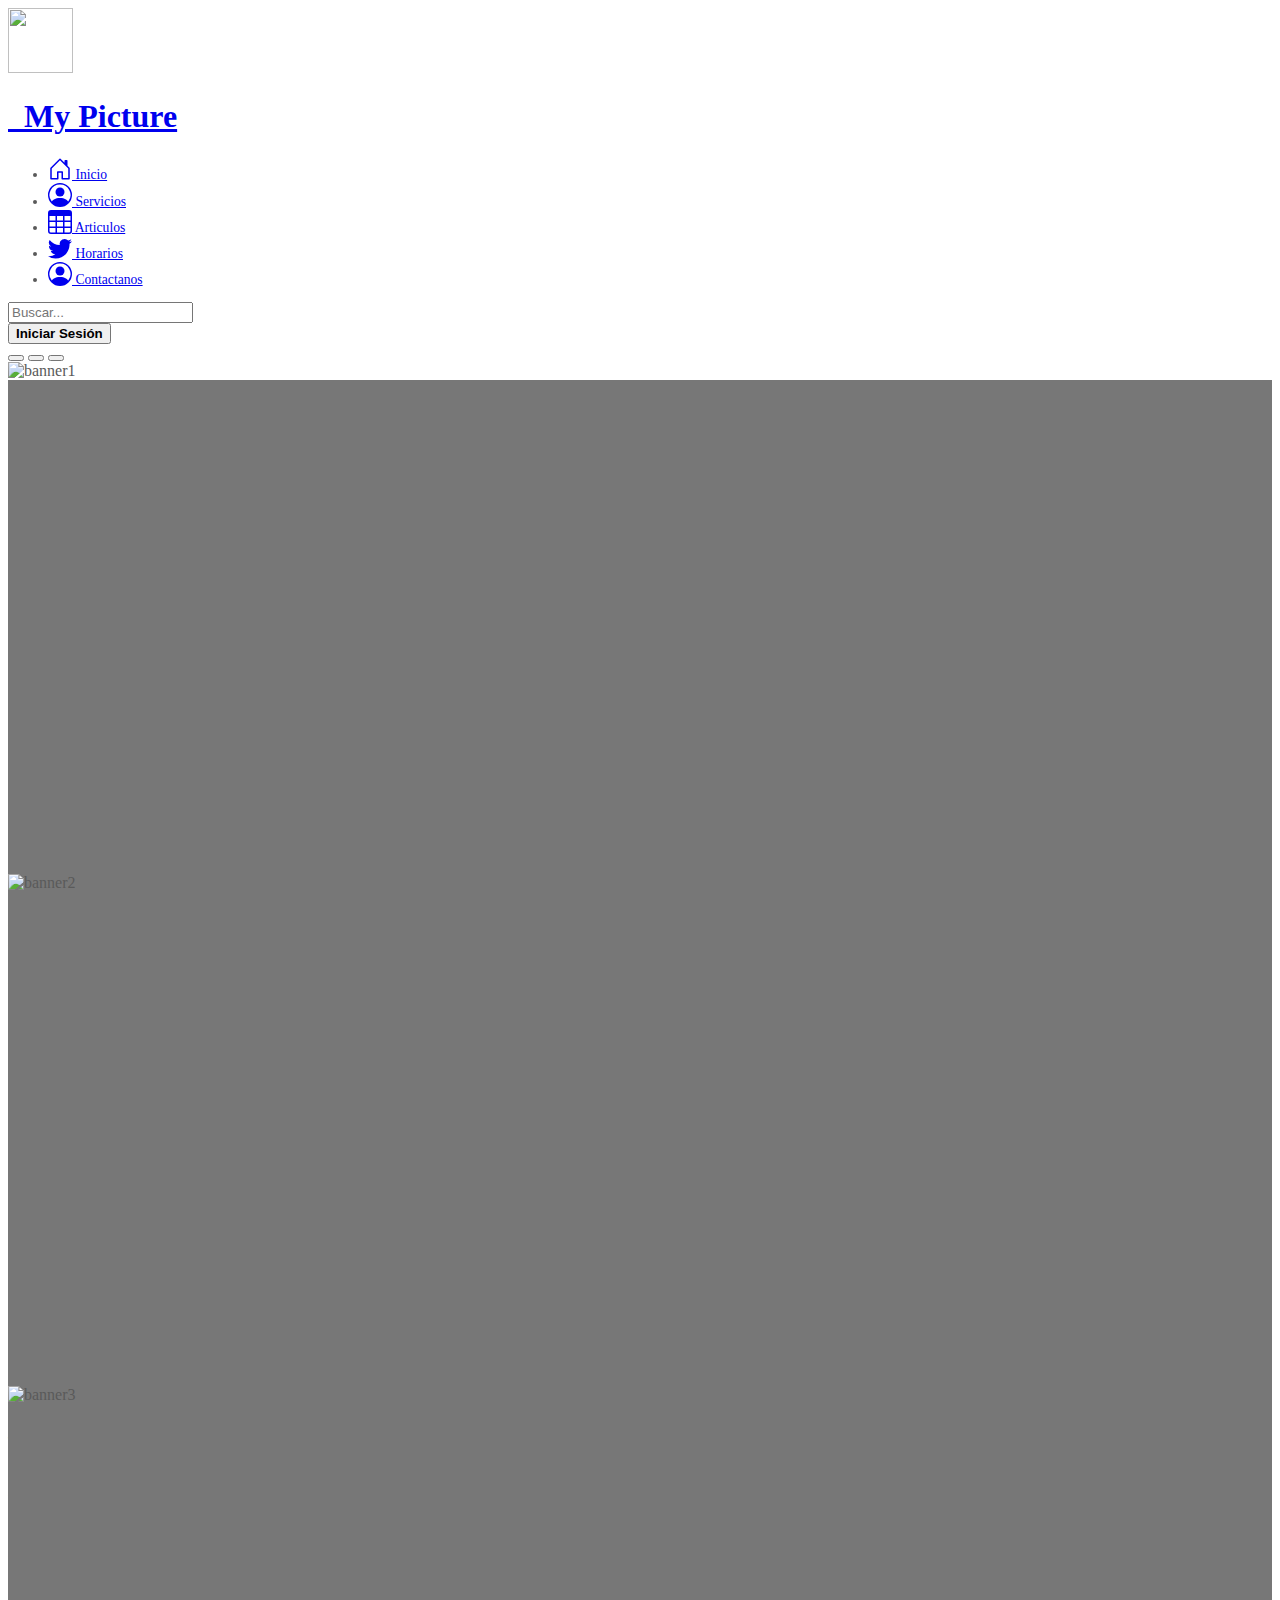
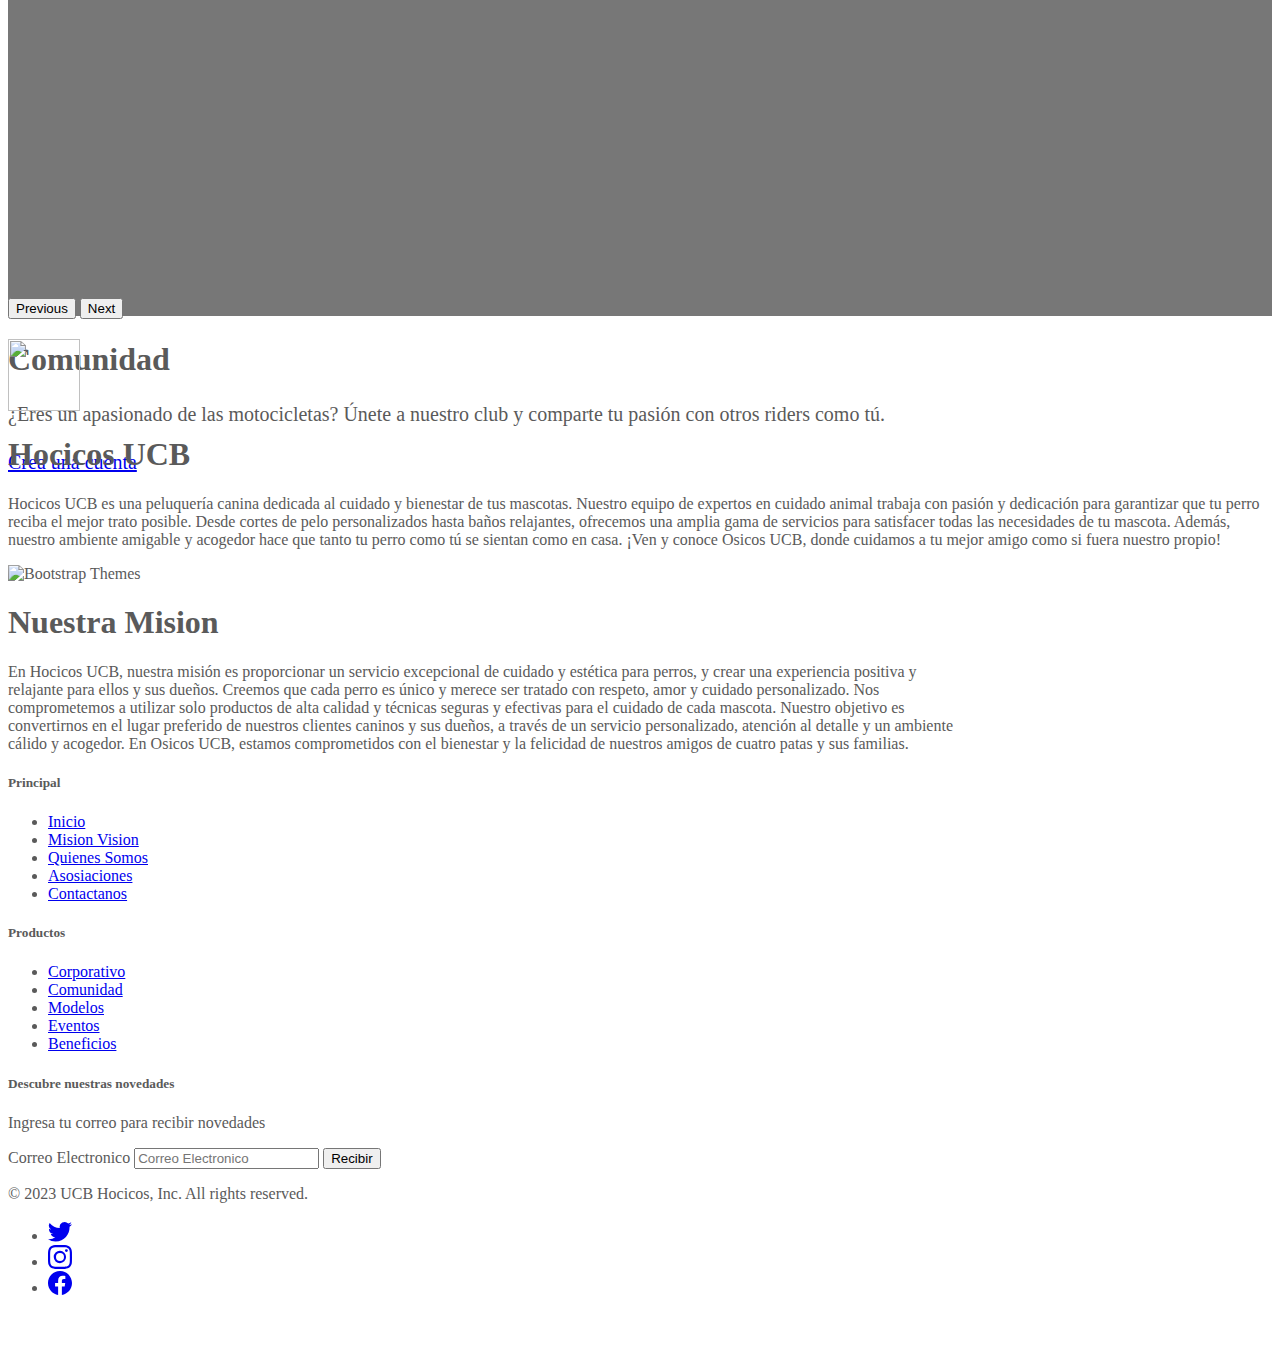
==== Index.html @ c9a740de "Plantilla" ====
<!doctype html>
<html lang="en">
  <head>
    <meta charset="utf-8">
    <meta name="viewport" content="width=device-width, initial-scale=1">
    <meta name="description" content="">
    <meta name="author" content="Mark Otto, Jacob Thornton, and Bootstrap contributors">
    <meta name="generator" content="Hugo 0.108.0">
    <title>Curso PHP </title>


    

    

    <link href="https://cdn.jsdelivr.net/npm/bootstrap@5.3.0-alpha2/dist/css/bootstrap.min.css" rel="stylesheet" integrity="sha384-aFq/bzH65dt+w6FI2ooMVUpc+21e0SRygnTpmBvdBgSdnuTN7QbdgL+OapgHtvPp" crossorigin="anonymous">

    <style>
      .bd-placeholder-img {
        font-size: 1.125rem;
        text-anchor: middle;
        -webkit-user-select: none;
        -moz-user-select: none;
        user-select: none;
      }

      @media (min-width: 768px) {
        .bd-placeholder-img-lg {
          font-size: 3.5rem;
        }
      }

      .b-example-divider {
        height: 3rem;
        background-color: rgba(0, 0, 0, .1);
        border: solid rgba(0, 0, 0, .15);
        border-width: 1px 0;
        box-shadow: inset 0 .5em 1.5em rgba(0, 0, 0, .1), inset 0 .125em .5em rgba(0, 0, 0, .15);
      }

      .b-example-vr {
        flex-shrink: 0;
        width: 1.5rem;
        height: 100vh;
      }

      .bi {
        vertical-align: -.125em;
        fill: currentColor;
      }

      .nav-scroller {
        position: relative;
        z-index: 2;
        height: 2.75rem;
        overflow-y: hidden;
      }

      .nav-scroller .nav {
        display: flex;
        flex-wrap: nowrap;
        padding-bottom: 1rem;
        margin-top: -1px;
        overflow-x: auto;
        text-align: center;
        white-space: nowrap;
        -webkit-overflow-scrolling: touch;
      }

      
    </style>

    
    <!-- Custom styles for this template -->
    <link href="css/features.css" rel="stylesheet">
    <link href="css/product.css" rel="stylesheet">
    <link href="css/cover.css" rel="stylesheet">
    <link href="css/headers.css" rel="stylesheet">
    <link href="css/carousel.css" rel="stylesheet">
  </head>
  
    
<svg xmlns="http://www.w3.org/2000/svg" style="display: none;">
  <symbol id="bootstrap" viewBox="0 0 118 94">
    <title>Bootstrap</title>
    <path fill-rule="evenodd" clip-rule="evenodd" d="M24.509 0c-6.733 0-11.715 5.893-11.492 12.284.214 6.14-.064 14.092-2.066 20.577C8.943 39.365 5.547 43.485 0 44.014v5.972c5.547.529 8.943 4.649 10.951 11.153 2.002 6.485 2.28 14.437 2.066 20.577C12.794 88.106 17.776 94 24.51 94H93.5c6.733 0 11.714-5.893 11.491-12.284-.214-6.14.064-14.092 2.066-20.577 2.009-6.504 5.396-10.624 10.943-11.153v-5.972c-5.547-.529-8.934-4.649-10.943-11.153-2.002-6.484-2.28-14.437-2.066-20.577C105.214 5.894 100.233 0 93.5 0H24.508zM80 57.863C80 66.663 73.436 72 62.543 72H44a2 2 0 01-2-2V24a2 2 0 012-2h18.437c9.083 0 15.044 4.92 15.044 12.474 0 5.302-4.01 10.049-9.119 10.88v.277C75.317 46.394 80 51.21 80 57.863zM60.521 28.34H49.948v14.934h8.905c6.884 0 10.68-2.772 10.68-7.727 0-4.643-3.264-7.207-9.012-7.207zM49.948 49.2v16.458H60.91c7.167 0 10.964-2.876 10.964-8.281 0-5.406-3.903-8.178-11.425-8.178H49.948z"></path>
  </symbol>
  <symbol id="home" viewBox="0 0 16 16">
    <path d="M8.354 1.146a.5.5 0 0 0-.708 0l-6 6A.5.5 0 0 0 1.5 7.5v7a.5.5 0 0 0 .5.5h4.5a.5.5 0 0 0 .5-.5v-4h2v4a.5.5 0 0 0 .5.5H14a.5.5 0 0 0 .5-.5v-7a.5.5 0 0 0-.146-.354L13 5.793V2.5a.5.5 0 0 0-.5-.5h-1a.5.5 0 0 0-.5.5v1.293L8.354 1.146zM2.5 14V7.707l5.5-5.5 5.5 5.5V14H10v-4a.5.5 0 0 0-.5-.5h-3a.5.5 0 0 0-.5.5v4H2.5z"/>
  </symbol>
  <symbol id="speedometer2" viewBox="0 0 16 16">
    <path d="M8 4a.5.5 0 0 1 .5.5V6a.5.5 0 0 1-1 0V4.5A.5.5 0 0 1 8 4zM3.732 5.732a.5.5 0 0 1 .707 0l.915.914a.5.5 0 1 1-.708.708l-.914-.915a.5.5 0 0 1 0-.707zM2 10a.5.5 0 0 1 .5-.5h1.586a.5.5 0 0 1 0 1H2.5A.5.5 0 0 1 2 10zm9.5 0a.5.5 0 0 1 .5-.5h1.5a.5.5 0 0 1 0 1H12a.5.5 0 0 1-.5-.5zm.754-4.246a.389.389 0 0 0-.527-.02L7.547 9.31a.91.91 0 1 0 1.302 1.258l3.434-4.297a.389.389 0 0 0-.029-.518z"/>
    <path fill-rule="evenodd" d="M0 10a8 8 0 1 1 15.547 2.661c-.442 1.253-1.845 1.602-2.932 1.25C11.309 13.488 9.475 13 8 13c-1.474 0-3.31.488-4.615.911-1.087.352-2.49.003-2.932-1.25A7.988 7.988 0 0 1 0 10zm8-7a7 7 0 0 0-6.603 9.329c.203.575.923.876 1.68.63C4.397 12.533 6.358 12 8 12s3.604.532 4.923.96c.757.245 1.477-.056 1.68-.631A7 7 0 0 0 8 3z"/>
  </symbol>
  <symbol id="table" viewBox="0 0 16 16">
    <path d="M0 2a2 2 0 0 1 2-2h12a2 2 0 0 1 2 2v12a2 2 0 0 1-2 2H2a2 2 0 0 1-2-2V2zm15 2h-4v3h4V4zm0 4h-4v3h4V8zm0 4h-4v3h3a1 1 0 0 0 1-1v-2zm-5 3v-3H6v3h4zm-5 0v-3H1v2a1 1 0 0 0 1 1h3zm-4-4h4V8H1v3zm0-4h4V4H1v3zm5-3v3h4V4H6zm4 4H6v3h4V8z"/>
  </symbol>
  <symbol id="people-circle" viewBox="0 0 16 16">
    <path d="M11 6a3 3 0 1 1-6 0 3 3 0 0 1 6 0z"/>
    <path fill-rule="evenodd" d="M0 8a8 8 0 1 1 16 0A8 8 0 0 1 0 8zm8-7a7 7 0 0 0-5.468 11.37C3.242 11.226 4.805 10 8 10s4.757 1.225 5.468 2.37A7 7 0 0 0 8 1z"/>
  </symbol>
  <symbol id="grid" viewBox="0 0 16 16">
    <path d="M1 2.5A1.5 1.5 0 0 1 2.5 1h3A1.5 1.5 0 0 1 7 2.5v3A1.5 1.5 0 0 1 5.5 7h-3A1.5 1.5 0 0 1 1 5.5v-3zM2.5 2a.5.5 0 0 0-.5.5v3a.5.5 0 0 0 .5.5h3a.5.5 0 0 0 .5-.5v-3a.5.5 0 0 0-.5-.5h-3zm6.5.5A1.5 1.5 0 0 1 10.5 1h3A1.5 1.5 0 0 1 15 2.5v3A1.5 1.5 0 0 1 13.5 7h-3A1.5 1.5 0 0 1 9 5.5v-3zm1.5-.5a.5.5 0 0 0-.5.5v3a.5.5 0 0 0 .5.5h3a.5.5 0 0 0 .5-.5v-3a.5.5 0 0 0-.5-.5h-3zM1 10.5A1.5 1.5 0 0 1 2.5 9h3A1.5 1.5 0 0 1 7 10.5v3A1.5 1.5 0 0 1 5.5 15h-3A1.5 1.5 0 0 1 1 13.5v-3zm1.5-.5a.5.5 0 0 0-.5.5v3a.5.5 0 0 0 .5.5h3a.5.5 0 0 0 .5-.5v-3a.5.5 0 0 0-.5-.5h-3zm6.5.5A1.5 1.5 0 0 1 10.5 9h3a1.5 1.5 0 0 1 1.5 1.5v3a1.5 1.5 0 0 1-1.5 1.5h-3A1.5 1.5 0 0 1 9 13.5v-3zm1.5-.5a.5.5 0 0 0-.5.5v3a.5.5 0 0 0 .5.5h3a.5.5 0 0 0 .5-.5v-3a.5.5 0 0 0-.5-.5h-3z"/>
  </symbol>
  <symbol id="facebook" viewBox="0 0 16 16">
    <path d="M16 8.049c0-4.446-3.582-8.05-8-8.05C3.58 0-.002 3.603-.002 8.05c0 4.017 2.926 7.347 6.75 7.951v-5.625h-2.03V8.05H6.75V6.275c0-2.017 1.195-3.131 3.022-3.131.876 0 1.791.157 1.791.157v1.98h-1.009c-.993 0-1.303.621-1.303 1.258v1.51h2.218l-.354 2.326H9.25V16c3.824-.604 6.75-3.934 6.75-7.951z"/>
  </symbol>
  <symbol id="instagram" viewBox="0 0 16 16">
      <path d="M8 0C5.829 0 5.556.01 4.703.048 3.85.088 3.269.222 2.76.42a3.917 3.917 0 0 0-1.417.923A3.927 3.927 0 0 0 .42 2.76C.222 3.268.087 3.85.048 4.7.01 5.555 0 5.827 0 8.001c0 2.172.01 2.444.048 3.297.04.852.174 1.433.372 1.942.205.526.478.972.923 1.417.444.445.89.719 1.416.923.51.198 1.09.333 1.942.372C5.555 15.99 5.827 16 8 16s2.444-.01 3.298-.048c.851-.04 1.434-.174 1.943-.372a3.916 3.916 0 0 0 1.416-.923c.445-.445.718-.891.923-1.417.197-.509.332-1.09.372-1.942C15.99 10.445 16 10.173 16 8s-.01-2.445-.048-3.299c-.04-.851-.175-1.433-.372-1.941a3.926 3.926 0 0 0-.923-1.417A3.911 3.911 0 0 0 13.24.42c-.51-.198-1.092-.333-1.943-.372C10.443.01 10.172 0 7.998 0h.003zm-.717 1.442h.718c2.136 0 2.389.007 3.232.046.78.035 1.204.166 1.486.275.373.145.64.319.92.599.28.28.453.546.598.92.11.281.24.705.275 1.485.039.843.047 1.096.047 3.231s-.008 2.389-.047 3.232c-.035.78-.166 1.203-.275 1.485a2.47 2.47 0 0 1-.599.919c-.28.28-.546.453-.92.598-.28.11-.704.24-1.485.276-.843.038-1.096.047-3.232.047s-2.39-.009-3.233-.047c-.78-.036-1.203-.166-1.485-.276a2.478 2.478 0 0 1-.92-.598 2.48 2.48 0 0 1-.6-.92c-.109-.281-.24-.705-.275-1.485-.038-.843-.046-1.096-.046-3.233 0-2.136.008-2.388.046-3.231.036-.78.166-1.204.276-1.486.145-.373.319-.64.599-.92.28-.28.546-.453.92-.598.282-.11.705-.24 1.485-.276.738-.034 1.024-.044 2.515-.045v.002zm4.988 1.328a.96.96 0 1 0 0 1.92.96.96 0 0 0 0-1.92zm-4.27 1.122a4.109 4.109 0 1 0 0 8.217 4.109 4.109 0 0 0 0-8.217zm0 1.441a2.667 2.667 0 1 1 0 5.334 2.667 2.667 0 0 1 0-5.334z"/>
  </symbol>
  
  <symbol id="twitter" viewBox="0 0 16 16">
    <path d="M5.026 15c6.038 0 9.341-5.003 9.341-9.334 0-.14 0-.282-.006-.422A6.685 6.685 0 0 0 16 3.542a6.658 6.658 0 0 1-1.889.518 3.301 3.301 0 0 0 1.447-1.817 6.533 6.533 0 0 1-2.087.793A3.286 3.286 0 0 0 7.875 6.03a9.325 9.325 0 0 1-6.767-3.429 3.289 3.289 0 0 0 1.018 4.382A3.323 3.323 0 0 1 .64 6.575v.045a3.288 3.288 0 0 0 2.632 3.218 3.203 3.203 0 0 1-.865.115 3.23 3.23 0 0 1-.614-.057 3.283 3.283 0 0 0 3.067 2.277A6.588 6.588 0 0 1 .78 13.58a6.32 6.32 0 0 1-.78-.045A9.344 9.344 0 0 0 5.026 15z"/>
  </symbol>
  <symbol id="bootstrap" viewBox="0 0 118 94">
    <title>Bootstrap</title>
    <path fill-rule="evenodd" clip-rule="evenodd" d="M24.509 0c-6.733 0-11.715 5.893-11.492 12.284.214 6.14-.064 14.092-2.066 20.577C8.943 39.365 5.547 43.485 0 44.014v5.972c5.547.529 8.943 4.649 10.951 11.153 2.002 6.485 2.28 14.437 2.066 20.577C12.794 88.106 17.776 94 24.51 94H93.5c6.733 0 11.714-5.893 11.491-12.284-.214-6.14.064-14.092 2.066-20.577 2.009-6.504 5.396-10.624 10.943-11.153v-5.972c-5.547-.529-8.934-4.649-10.943-11.153-2.002-6.484-2.28-14.437-2.066-20.577C105.214 5.894 100.233 0 93.5 0H24.508zM80 57.863C80 66.663 73.436 72 62.543 72H44a2 2 0 01-2-2V24a2 2 0 012-2h18.437c9.083 0 15.044 4.92 15.044 12.474 0 5.302-4.01 10.049-9.119 10.88v.277C75.317 46.394 80 51.21 80 57.863zM60.521 28.34H49.948v14.934h8.905c6.884 0 10.68-2.772 10.68-7.727 0-4.643-3.264-7.207-9.012-7.207zM49.948 49.2v16.458H60.91c7.167 0 10.964-2.876 10.964-8.281 0-5.406-3.903-8.178-11.425-8.178H49.948z"></path>
  </symbol>
  <symbol id="home" viewBox="0 0 16 16">
    <path d="M8.354 1.146a.5.5 0 0 0-.708 0l-6 6A.5.5 0 0 0 1.5 7.5v7a.5.5 0 0 0 .5.5h4.5a.5.5 0 0 0 .5-.5v-4h2v4a.5.5 0 0 0 .5.5H14a.5.5 0 0 0 .5-.5v-7a.5.5 0 0 0-.146-.354L13 5.793V2.5a.5.5 0 0 0-.5-.5h-1a.5.5 0 0 0-.5.5v1.293L8.354 1.146zM2.5 14V7.707l5.5-5.5 5.5 5.5V14H10v-4a.5.5 0 0 0-.5-.5h-3a.5.5 0 0 0-.5.5v4H2.5z"/>
  </symbol>
  <symbol id="speedometer2" viewBox="0 0 16 16">
    <path d="M8 4a.5.5 0 0 1 .5.5V6a.5.5 0 0 1-1 0V4.5A.5.5 0 0 1 8 4zM3.732 5.732a.5.5 0 0 1 .707 0l.915.914a.5.5 0 1 1-.708.708l-.914-.915a.5.5 0 0 1 0-.707zM2 10a.5.5 0 0 1 .5-.5h1.586a.5.5 0 0 1 0 1H2.5A.5.5 0 0 1 2 10zm9.5 0a.5.5 0 0 1 .5-.5h1.5a.5.5 0 0 1 0 1H12a.5.5 0 0 1-.5-.5zm.754-4.246a.389.389 0 0 0-.527-.02L7.547 9.31a.91.91 0 1 0 1.302 1.258l3.434-4.297a.389.389 0 0 0-.029-.518z"/>
    <path fill-rule="evenodd" d="M0 10a8 8 0 1 1 15.547 2.661c-.442 1.253-1.845 1.602-2.932 1.25C11.309 13.488 9.475 13 8 13c-1.474 0-3.31.488-4.615.911-1.087.352-2.49.003-2.932-1.25A7.988 7.988 0 0 1 0 10zm8-7a7 7 0 0 0-6.603 9.329c.203.575.923.876 1.68.63C4.397 12.533 6.358 12 8 12s3.604.532 4.923.96c.757.245 1.477-.056 1.68-.631A7 7 0 0 0 8 3z"/>
  </symbol>
  <symbol id="table" viewBox="0 0 16 16">
    <path d="M0 2a2 2 0 0 1 2-2h12a2 2 0 0 1 2 2v12a2 2 0 0 1-2 2H2a2 2 0 0 1-2-2V2zm15 2h-4v3h4V4zm0 4h-4v3h4V8zm0 4h-4v3h3a1 1 0 0 0 1-1v-2zm-5 3v-3H6v3h4zm-5 0v-3H1v2a1 1 0 0 0 1 1h3zm-4-4h4V8H1v3zm0-4h4V4H1v3zm5-3v3h4V4H6zm4 4H6v3h4V8z"/>
  </symbol>
  <symbol id="people-circle" viewBox="0 0 16 16">
    <path d="M11 6a3 3 0 1 1-6 0 3 3 0 0 1 6 0z"/>
    <path fill-rule="evenodd" d="M0 8a8 8 0 1 1 16 0A8 8 0 0 1 0 8zm8-7a7 7 0 0 0-5.468 11.37C3.242 11.226 4.805 10 8 10s4.757 1.225 5.468 2.37A7 7 0 0 0 8 1z"/>
  </symbol>
  <symbol id="grid" viewBox="0 0 16 16">
    <path d="M1 2.5A1.5 1.5 0 0 1 2.5 1h3A1.5 1.5 0 0 1 7 2.5v3A1.5 1.5 0 0 1 5.5 7h-3A1.5 1.5 0 0 1 1 5.5v-3zM2.5 2a.5.5 0 0 0-.5.5v3a.5.5 0 0 0 .5.5h3a.5.5 0 0 0 .5-.5v-3a.5.5 0 0 0-.5-.5h-3zm6.5.5A1.5 1.5 0 0 1 10.5 1h3A1.5 1.5 0 0 1 15 2.5v3A1.5 1.5 0 0 1 13.5 7h-3A1.5 1.5 0 0 1 9 5.5v-3zm1.5-.5a.5.5 0 0 0-.5.5v3a.5.5 0 0 0 .5.5h3a.5.5 0 0 0 .5-.5v-3a.5.5 0 0 0-.5-.5h-3zM1 10.5A1.5 1.5 0 0 1 2.5 9h3A1.5 1.5 0 0 1 7 10.5v3A1.5 1.5 0 0 1 5.5 15h-3A1.5 1.5 0 0 1 1 13.5v-3zm1.5-.5a.5.5 0 0 0-.5.5v3a.5.5 0 0 0 .5.5h3a.5.5 0 0 0 .5-.5v-3a.5.5 0 0 0-.5-.5h-3zm6.5.5A1.5 1.5 0 0 1 10.5 9h3a1.5 1.5 0 0 1 1.5 1.5v3a1.5 1.5 0 0 1-1.5 1.5h-3A1.5 1.5 0 0 1 9 13.5v-3zm1.5-.5a.5.5 0 0 0-.5.5v3a.5.5 0 0 0 .5.5h3a.5.5 0 0 0 .5-.5v-3a.5.5 0 0 0-.5-.5h-3z"/>
  </symbol>
  <symbol id="collection" viewBox="0 0 16 16">
    <path d="M2.5 3.5a.5.5 0 0 1 0-1h11a.5.5 0 0 1 0 1h-11zm2-2a.5.5 0 0 1 0-1h7a.5.5 0 0 1 0 1h-7zM0 13a1.5 1.5 0 0 0 1.5 1.5h13A1.5 1.5 0 0 0 16 13V6a1.5 1.5 0 0 0-1.5-1.5h-13A1.5 1.5 0 0 0 0 6v7zm1.5.5A.5.5 0 0 1 1 13V6a.5.5 0 0 1 .5-.5h13a.5.5 0 0 1 .5.5v7a.5.5 0 0 1-.5.5h-13z"/>
  </symbol>
  <symbol id="calendar3" viewBox="0 0 16 16">
    <path d="M14 0H2a2 2 0 0 0-2 2v12a2 2 0 0 0 2 2h12a2 2 0 0 0 2-2V2a2 2 0 0 0-2-2zM1 3.857C1 3.384 1.448 3 2 3h12c.552 0 1 .384 1 .857v10.286c0 .473-.448.857-1 .857H2c-.552 0-1-.384-1-.857V3.857z"/>
    <path d="M6.5 7a1 1 0 1 0 0-2 1 1 0 0 0 0 2zm3 0a1 1 0 1 0 0-2 1 1 0 0 0 0 2zm3 0a1 1 0 1 0 0-2 1 1 0 0 0 0 2zm-9 3a1 1 0 1 0 0-2 1 1 0 0 0 0 2zm3 0a1 1 0 1 0 0-2 1 1 0 0 0 0 2zm3 0a1 1 0 1 0 0-2 1 1 0 0 0 0 2zm3 0a1 1 0 1 0 0-2 1 1 0 0 0 0 2zm-9 3a1 1 0 1 0 0-2 1 1 0 0 0 0 2zm3 0a1 1 0 1 0 0-2 1 1 0 0 0 0 2zm3 0a1 1 0 1 0 0-2 1 1 0 0 0 0 2z"/>
  </symbol>
  <symbol id="chat-quote-fill" viewBox="0 0 16 16">
    <path d="M16 8c0 3.866-3.582 7-8 7a9.06 9.06 0 0 1-2.347-.306c-.584.296-1.925.864-4.181 1.234-.2.032-.352-.176-.273-.362.354-.836.674-1.95.77-2.966C.744 11.37 0 9.76 0 8c0-3.866 3.582-7 8-7s8 3.134 8 7zM7.194 6.766a1.688 1.688 0 0 0-.227-.272 1.467 1.467 0 0 0-.469-.324l-.008-.004A1.785 1.785 0 0 0 5.734 6C4.776 6 4 6.746 4 7.667c0 .92.776 1.666 1.734 1.666.343 0 .662-.095.931-.26-.137.389-.39.804-.81 1.22a.405.405 0 0 0 .011.59c.173.16.447.155.614-.01 1.334-1.329 1.37-2.758.941-3.706a2.461 2.461 0 0 0-.227-.4zM11 9.073c-.136.389-.39.804-.81 1.22a.405.405 0 0 0 .012.59c.172.16.446.155.613-.01 1.334-1.329 1.37-2.758.942-3.706a2.466 2.466 0 0 0-.228-.4 1.686 1.686 0 0 0-.227-.273 1.466 1.466 0 0 0-.469-.324l-.008-.004A1.785 1.785 0 0 0 10.07 6c-.957 0-1.734.746-1.734 1.667 0 .92.777 1.666 1.734 1.666.343 0 .662-.095.931-.26z"/>
  </symbol>
  <symbol id="cpu-fill" viewBox="0 0 16 16">
    <path d="M6.5 6a.5.5 0 0 0-.5.5v3a.5.5 0 0 0 .5.5h3a.5.5 0 0 0 .5-.5v-3a.5.5 0 0 0-.5-.5h-3z"/>
    <path d="M5.5.5a.5.5 0 0 0-1 0V2A2.5 2.5 0 0 0 2 4.5H.5a.5.5 0 0 0 0 1H2v1H.5a.5.5 0 0 0 0 1H2v1H.5a.5.5 0 0 0 0 1H2v1H.5a.5.5 0 0 0 0 1H2A2.5 2.5 0 0 0 4.5 14v1.5a.5.5 0 0 0 1 0V14h1v1.5a.5.5 0 0 0 1 0V14h1v1.5a.5.5 0 0 0 1 0V14h1v1.5a.5.5 0 0 0 1 0V14a2.5 2.5 0 0 0 2.5-2.5h1.5a.5.5 0 0 0 0-1H14v-1h1.5a.5.5 0 0 0 0-1H14v-1h1.5a.5.5 0 0 0 0-1H14v-1h1.5a.5.5 0 0 0 0-1H14A2.5 2.5 0 0 0 11.5 2V.5a.5.5 0 0 0-1 0V2h-1V.5a.5.5 0 0 0-1 0V2h-1V.5a.5.5 0 0 0-1 0V2h-1V.5zm1 4.5h3A1.5 1.5 0 0 1 11 6.5v3A1.5 1.5 0 0 1 9.5 11h-3A1.5 1.5 0 0 1 5 9.5v-3A1.5 1.5 0 0 1 6.5 5z"/>
  </symbol>
  <symbol id="gear-fill" viewBox="0 0 16 16">
    <path d="M9.405 1.05c-.413-1.4-2.397-1.4-2.81 0l-.1.34a1.464 1.464 0 0 1-2.105.872l-.31-.17c-1.283-.698-2.686.705-1.987 1.987l.169.311c.446.82.023 1.841-.872 2.105l-.34.1c-1.4.413-1.4 2.397 0 2.81l.34.1a1.464 1.464 0 0 1 .872 2.105l-.17.31c-.698 1.283.705 2.686 1.987 1.987l.311-.169a1.464 1.464 0 0 1 2.105.872l.1.34c.413 1.4 2.397 1.4 2.81 0l.1-.34a1.464 1.464 0 0 1 2.105-.872l.31.17c1.283.698 2.686-.705 1.987-1.987l-.169-.311a1.464 1.464 0 0 1 .872-2.105l.34-.1c1.4-.413 1.4-2.397 0-2.81l-.34-.1a1.464 1.464 0 0 1-.872-2.105l.17-.31c.698-1.283-.705-2.686-1.987-1.987l-.311.169a1.464 1.464 0 0 1-2.105-.872l-.1-.34zM8 10.93a2.929 2.929 0 1 1 0-5.86 2.929 2.929 0 0 1 0 5.858z"/>
  </symbol>
  <symbol id="speedometer" viewBox="0 0 16 16">
    <path d="M8 2a.5.5 0 0 1 .5.5V4a.5.5 0 0 1-1 0V2.5A.5.5 0 0 1 8 2zM3.732 3.732a.5.5 0 0 1 .707 0l.915.914a.5.5 0 1 1-.708.708l-.914-.915a.5.5 0 0 1 0-.707zM2 8a.5.5 0 0 1 .5-.5h1.586a.5.5 0 0 1 0 1H2.5A.5.5 0 0 1 2 8zm9.5 0a.5.5 0 0 1 .5-.5h1.5a.5.5 0 0 1 0 1H12a.5.5 0 0 1-.5-.5zm.754-4.246a.389.389 0 0 0-.527-.02L7.547 7.31A.91.91 0 1 0 8.85 8.569l3.434-4.297a.389.389 0 0 0-.029-.518z"/>
    <path fill-rule="evenodd" d="M6.664 15.889A8 8 0 1 1 9.336.11a8 8 0 0 1-2.672 15.78zm-4.665-4.283A11.945 11.945 0 0 1 8 10c2.186 0 4.236.585 6.001 1.606a7 7 0 1 0-12.002 0z"/>
  </symbol>
  <symbol id="toggles2" viewBox="0 0 16 16">
    <path d="M9.465 10H12a2 2 0 1 1 0 4H9.465c.34-.588.535-1.271.535-2 0-.729-.195-1.412-.535-2z"/>
    <path d="M6 15a3 3 0 1 0 0-6 3 3 0 0 0 0 6zm0 1a4 4 0 1 1 0-8 4 4 0 0 1 0 8zm.535-10a3.975 3.975 0 0 1-.409-1H4a1 1 0 0 1 0-2h2.126c.091-.355.23-.69.41-1H4a2 2 0 1 0 0 4h2.535z"/>
    <path d="M14 4a4 4 0 1 1-8 0 4 4 0 0 1 8 0z"/>
  </symbol>
  <symbol id="tools" viewBox="0 0 16 16">
    <path d="M1 0L0 1l2.2 3.081a1 1 0 0 0 .815.419h.07a1 1 0 0 1 .708.293l2.675 2.675-2.617 2.654A3.003 3.003 0 0 0 0 13a3 3 0 1 0 5.878-.851l2.654-2.617.968.968-.305.914a1 1 0 0 0 .242 1.023l3.356 3.356a1 1 0 0 0 1.414 0l1.586-1.586a1 1 0 0 0 0-1.414l-3.356-3.356a1 1 0 0 0-1.023-.242L10.5 9.5l-.96-.96 2.68-2.643A3.005 3.005 0 0 0 16 3c0-.269-.035-.53-.102-.777l-2.14 2.141L12 4l-.364-1.757L13.777.102a3 3 0 0 0-3.675 3.68L7.462 6.46 4.793 3.793a1 1 0 0 1-.293-.707v-.071a1 1 0 0 0-.419-.814L1 0zm9.646 10.646a.5.5 0 0 1 .708 0l3 3a.5.5 0 0 1-.708.708l-3-3a.5.5 0 0 1 0-.708zM3 11l.471.242.529.026.287.445.445.287.026.529L5 13l-.242.471-.026.529-.445.287-.287.445-.529.026L3 15l-.471-.242L2 14.732l-.287-.445L1.268 14l-.026-.529L1 13l.242-.471.026-.529.445-.287.287-.445.529-.026L3 11z"/>
  </symbol>
  <symbol id="chevron-right" viewBox="0 0 16 16">
    <path fill-rule="evenodd" d="M4.646 1.646a.5.5 0 0 1 .708 0l6 6a.5.5 0 0 1 0 .708l-6 6a.5.5 0 0 1-.708-.708L10.293 8 4.646 2.354a.5.5 0 0 1 0-.708z"/>
  </symbol>
  <symbol id="geo-fill" viewBox="0 0 16 16">
    <path fill-rule="evenodd" d="M4 4a4 4 0 1 1 4.5 3.969V13.5a.5.5 0 0 1-1 0V7.97A4 4 0 0 1 4 3.999zm2.493 8.574a.5.5 0 0 1-.411.575c-.712.118-1.28.295-1.655.493a1.319 1.319 0 0 0-.37.265.301.301 0 0 0-.057.09V14l.002.008a.147.147 0 0 0 .016.033.617.617 0 0 0 .145.15c.165.13.435.27.813.395.751.25 1.82.414 3.024.414s2.273-.163 3.024-.414c.378-.126.648-.265.813-.395a.619.619 0 0 0 .146-.15.148.148 0 0 0 .015-.033L12 14v-.004a.301.301 0 0 0-.057-.09 1.318 1.318 0 0 0-.37-.264c-.376-.198-.943-.375-1.655-.493a.5.5 0 1 1 .164-.986c.77.127 1.452.328 1.957.594C12.5 13 13 13.4 13 14c0 .426-.26.752-.544.977-.29.228-.68.413-1.116.558-.878.293-2.059.465-3.34.465-1.281 0-2.462-.172-3.34-.465-.436-.145-.826-.33-1.116-.558C3.26 14.752 3 14.426 3 14c0-.599.5-1 .961-1.243.505-.266 1.187-.467 1.957-.594a.5.5 0 0 1 .575.411z"/>
  </symbol>
</svg>
<main>







</main>
<script src="https://cdn.jsdelivr.net/npm/bootstrap@5.3.0-alpha2/dist/js/bootstrap.bundle.min.js" integrity="sha384-qKXV1j0HvMUeCBQ+QVp7JcfGl760yU08IQ+GpUo5hlbpg51QRiuqHAJz8+BrxE/N" crossorigin="anonymous"></script>
    
    
    
    <body>
     
      <header>
        <div class="px-3 py-2 text-bg-dark">
          <div class="container">
            <div class="d-flex flex-wrap align-items-center justify-content-center justify-content-lg-start">
              <a href="Index.html"   class="d-flex align-items-center my-2 my-lg-0 me-lg-auto text-white text-decoration-none">
                <img src="https://cdn-icons-png.flaticon.com/512/1162/1162615.png" width="65" height="65">
                  <h1>
                    &nbsp; My Picture
                  </h1>
                
              </a>
              
              <ul class="nav col-12 col-lg-auto my-2 justify-content-center my-md-0 text-small">
                <li>
                  <a href="Index.html" class="nav-link text-white">
                    <svg class="bi d-block mx-auto mb-1" width="24" height="24"><use xlink:href="#home"/></svg>
                    Inicio
                  </a>
                </li>
                
                <li>
                  <a href="Servicios.html" class="nav-link text-white">
                    <svg class="bi d-block mx-auto mb-1" width="24" height="24"><use xlink:href="#people-circle"/></svg>
                    Servicios
                  </a>
                </li>
                <li>
                  <a href="Articulos.html" class="nav-link text-white">
                    <svg class="bi d-block mx-auto mb-1" width="24" height="24"><use xlink:href="#table"/></svg>
                    Articulos
                  </a>
                </li>
                <li>
                  <a href="Horarios.html" class="nav-link text-white">
                    <svg class="bi d-block mx-auto mb-1" width="24" height="24"><use xlink:href="#twitter"/></svg>
                    Horarios
                  </a>
                </li>
                
                <li>
                  <a href="Contactanos.html" class="nav-link text-white">
                    <svg class="bi d-block mx-auto mb-1" width="24" height="24"><use xlink:href="#people-circle"/></svg>
                    Contactanos
                  </a>
                </li>
              </ul>
            </div>
          </div>
        </div>
        <div class="px-3 py-2  bg-dark-subtle">
          <div class="container d-flex flex-wrap justify-content-center">
            <form class="col-12 col-lg-auto mb-2 mb-lg-0 me-lg-auto" role="search">
              <input type="search" class="form-control" placeholder="Buscar..." aria-label="Search">
            </form>
    
            <div class="text-end" >
              
              <a href="../Odonto UCB/Login.php">
                <button type="button" href="../UCB_RACERS/Login.php" class="btn btn-light text-dark me-2"><strong> Iniciar Sesión</strong></button>


              </a>

              
              
            </div>
          </div>
        </div>
      </header>

      
        <div id="myCarousel" class="carousel slide" data-bs-ride="carousel" style="padding-bottom: 20px; ">
          <div class="carousel-indicators">
            <button type="button" data-bs-target="#myCarousel" data-bs-slide-to="0" class="active" aria-current="true" aria-label="Slide 1"></button>
            <button type="button" data-bs-target="#myCarousel" data-bs-slide-to="1" aria-label="Slide 2"></button>
            <button type="button" data-bs-target="#myCarousel" data-bs-slide-to="2" aria-label="Slide 3"></button>
          </div>
          <div class="carousel-inner">
            <div class="carousel-item active">
              <img src="https://r4.wallpaperflare.com/wallpaper/711/258/540/aleman-animales-pastor-perro-wallpaper-b980e8ad217a8d0b665758df504116bd.jpg" class="d-block w-100" alt="banner1">
              <svg class="bd-placeholder-img" width="100%" height="100%" xmlns="http://www.w3.org/2000/svg" aria-hidden="true" preserveAspectRatio="xMidYMid slice" focusable="false"><rect width="100%" height="100%" fill="#777"/></svg>
              <div class="container">
                
                <div class="carousel-caption text-start text-light">
                  <h1>Libertad</h1>
                  <p>Únete al club de motocicletas y vive la libertad en dos ruedas.</p>
                  <p><a class="btn btn-lg btn-primary" href="../UCB_RACERS/CrearCuenta.php">Crea una cuenta</a></p>
                </div>
              </div>
            </div>
            <div class="carousel-item ">
              <img src="https://r4.wallpaperflare.com/wallpaper/501/1007/690/dog-golden-retrievers-nature-forest-wallpaper-c8b60ccadf1c47397ed0b94262490b80.jpg" class="d-block w-100" alt="banner2">
              <svg class="bd-placeholder-img" width="100%" height="100%" xmlns="http://www.w3.org/2000/svg" aria-hidden="true" preserveAspectRatio="xMidYMid slice" focusable="false"><rect width="100%" height="100%" fill="#777"/></svg>
              <div class="container">
                <div class="carousel-caption text-light">
                  <h1>Vive nuevas experiencias</h1>
                  <p>Únete a nuestro club de motocicletas y vive la pasión sobre dos ruedas</p>
                  <p><a class="btn btn-lg btn-primary" href="../UCB_RACERS/CrearCuenta.php">Aprende más</a></p>
                </div>
              </div>
            </div>
            <div class="carousel-item">
              <img src="https://r4.wallpaperflare.com/wallpaper/584/495/583/dogs-beagle-dog-pet-hd-wallpaper-d029ae83ab61fd9a3040671ed8041bed.jpg" class="d-block w-100" alt="banner3">
              <svg class="bd-placeholder-img" width="100%" height="100%" xmlns="http://www.w3.org/2000/svg" aria-hidden="true" preserveAspectRatio="xMidYMid slice" focusable="false"><rect width="100%" height="100%" fill="#777"/></svg>
              <div class="container">
                <div class="carousel-caption text-end text-light">
                  <h1>Comunidad</h1>
                  <p>¿Eres un apasionado de las motocicletas? Únete a nuestro club y comparte tu pasión con otros riders como tú.</p>
                  <p><a class="btn btn-lg btn-primary" href="../UCB_RACERS/CrearCuenta.php">Crea una cuenta</a></p>
                </div>
              </div>
            </div>
          </div>
          <button class="carousel-control-prev" type="button" data-bs-target="#myCarousel" data-bs-slide="prev">
            <span class="carousel-control-prev-icon" aria-hidden="true"></span>
            <span class="visually-hidden">Previous</span>
          </button>
          <button class="carousel-control-next" type="button" data-bs-target="#myCarousel" data-bs-slide="next">
            <span class="carousel-control-next-icon" aria-hidden="true"></span>
            <span class="visually-hidden">Next</span>
          </button>
          
        </div>

      

      

     
        <div class="px-4 py-5 my-5 text-center bg-info">
          <img class="d-block mx-auto mb-4" src="https://cdn-icons-png.flaticon.com/512/1162/1162615.png" alt="" width="72" height="72">
          <h1 class="display-5 fw-bold">Hocicos UCB</h1>
          <div class="col-lg-6 mx-auto">
            <p class="lead mb-4">Hocicos UCB es una peluquería canina dedicada al cuidado y bienestar de tus mascotas. Nuestro equipo de expertos en cuidado animal trabaja con pasión y dedicación para garantizar que tu perro reciba el mejor trato posible. Desde cortes de pelo personalizados hasta baños relajantes, ofrecemos una amplia gama de servicios para satisfacer todas las necesidades de tu mascota. Además, nuestro ambiente amigable y acogedor hace que tanto tu perro como tú se sientan como en casa. ¡Ven y conoce Osicos UCB, donde cuidamos a tu mejor amigo como si fuera nuestro propio!</p>
            <div class="d-grid gap-2 d-sm-flex justify-content-sm-center">
              
            </div>
          </div>
        </div>
  
        
  
        <div class="container col-xxl-8 px-4 py-5 bg-info">
          <div class="row flex-lg-row-reverse align-items-center g-5 py-5">
            <div class="col-10 col-sm-8 col-lg-6">
              <img src="https://jadogmadrid.com/wp-content/uploads/2018/05/peluquer%C3%ADa-mascotas-vista-cumbre-veterinarios1.jpg" class="d-block mx-lg-auto img-fluid" alt="Bootstrap Themes" width="700" height="500" loading="lazy">
            </div>
            <div class="col-lg-6">
              <h1 class="display-5 fw-bold lh-1 mb-3">Nuestra Mision</h1>
              <p class="lead">En Hocicos UCB, nuestra misión es proporcionar un servicio excepcional de cuidado y estética para perros, y crear una experiencia positiva y relajante para ellos y sus dueños. Creemos que cada perro es único y merece ser tratado con respeto, amor y cuidado personalizado. Nos comprometemos a utilizar solo productos de alta calidad y técnicas seguras y efectivas para el cuidado de cada mascota. Nuestro objetivo es convertirnos en el lugar preferido de nuestros clientes caninos y sus dueños, a través de un servicio personalizado, atención al detalle y un ambiente cálido y acogedor. En Osicos UCB, estamos comprometidos con el bienestar y la felicidad de nuestros amigos de cuatro patas y sus familias.</p>
              <div class="d-grid gap-2 d-md-flex justify-content-md-start">
              </div>
            </div>
          </div>
        </div>
      
      
      

      <div class="container">
        <footer class="py-5">
          <div class="row">
            <div class="col-6 col-md-2 mb-3">
              <h5>Principal</h5>
              <ul class="nav flex-column">
                <li class="nav-item mb-2"><a href="../Proyecto 1/Index.html" class="nav-link p-0 text-muted">Inicio</a></li>
                <li class="nav-item mb-2"><a href="../Proyecto 1/AcercaDe.html" class="nav-link p-0 text-muted">Mision Vision</a></li>
                <li class="nav-item mb-2"><a href="../Proyecto 1/AcercaDe.html" class="nav-link p-0 text-muted">Quienes Somos</a></li>
                <li class="nav-item mb-2"><a href="#" class="nav-link p-0 text-muted">Asosiaciones</a></li>
                <li class="nav-item mb-2"><a href="../Proyecto 1/Contactanos.html" class="nav-link p-0 text-muted">Contactanos</a></li>
              </ul>
            </div>
      
            <div class="col-6 col-md-2 mb-3">
              <h5>Productos</h5>
              <ul class="nav flex-column">
                <li class="nav-item mb-2"><a href="#" class="nav-link p-0 text-muted">Corporativo</a></li>
                <li class="nav-item mb-2"><a href="#" class="nav-link p-0 text-muted">Comunidad</a></li>
                <li class="nav-item mb-2"><a href="#" class="nav-link p-0 text-muted">Modelos</a></li>
                <li class="nav-item mb-2"><a href="#" class="nav-link p-0 text-muted">Eventos</a></li>
                <li class="nav-item mb-2"><a href="#" class="nav-link p-0 text-muted">Beneficios</a></li>
              </ul>
            </div>
      
            
      
            <div class="col-md-5 offset-md-1 mb-3">
              <form>
                <h5>Descubre nuestras novedades</h5>
                <p>Ingresa tu correo para recibir novedades</p>
                <div class="d-flex flex-column flex-sm-row w-100 gap-2">
                  <label for="newsletter1" class="visually-hidden">Correo Electronico</label>
                  <input id="newsletter1" type="text" class="form-control" placeholder="Correo Electronico">
                  <button class="btn btn-primary" type="button">Recibir</button>
                </div>
              </form>
            </div>
          </div>
      
          <div class="d-flex flex-column flex-sm-row justify-content-between py-4 my-4 border-top">
            <p>&copy; 2023 UCB Hocicos, Inc. All rights reserved.</p>
            <ul class="list-unstyled d-flex">
              <li class="ms-3"><a class="link-dark" href="#"><svg class="bi" width="24" height="24"><use xlink:href="#twitter"/></svg></a></li>
              <li class="ms-3"><a class="link-dark" href="#"><svg class="bi" width="24" height="24"><use xlink:href="#instagram"/></svg></a></li>
              <li class="ms-3"><a class="link-dark" href="#"><svg class="bi" width="24" height="24"><use xlink:href="#facebook"/></svg></a></li>
            </ul>
          </div>
        </footer>
      </div>
      
      
  </body>
</html>
---- css/features.css ----
.feature-icon {
  width: 4rem;
  height: 4rem;
  border-radius: .75rem;
}

.icon-link > .bi {
  margin-top: .125rem;
  margin-left: .125rem;
  fill: currentcolor;
  transition: transform .25s ease-in-out;
}
.icon-link:hover > .bi {
  transform: translate(.25rem);
}

.icon-square {
  width: 3rem;
  height: 3rem;
  border-radius: .75rem;
}

.text-shadow-1 { text-shadow: 0 .125rem .25rem rgba(0, 0, 0, .25); }
.text-shadow-2 { text-shadow: 0 .25rem .5rem rgba(0, 0, 0, .25); }
.text-shadow-3 { text-shadow: 0 .5rem 1.5rem rgba(0, 0, 0, .25); }

.card-cover {
  background-repeat: no-repeat;
  background-position: center center;
  background-size: cover;
}

.feature-icon-small {
  width: 3rem;
  height: 3rem;
}
---- css/product.css ----
.container {
  max-width: 960px;
}

/*
 * Custom translucent site header
 */

.site-header {
  background-color: rgba(0, 0, 0, .85);
  -webkit-backdrop-filter: saturate(180%) blur(20px);
  backdrop-filter: saturate(180%) blur(20px);
}
.site-header a {
  color: #8e8e8e;
  transition: color .15s ease-in-out;
}
.site-header a:hover {
  color: #fff;
  text-decoration: none;
}

/*
 * Dummy devices (replace them with your own or something else entirely!)
 */

.product-device {
  position: absolute;
  right: 10%;
  bottom: -30%;
  width: 300px;
  height: 540px;
  background-color: #333;
  border-radius: 21px;
  transform: rotate(30deg);
}

.product-device::before {
  position: absolute;
  top: 10%;
  right: 10px;
  bottom: 10%;
  left: 10px;
  content: "";
  background-color: rgba(255, 255, 255, .1);
  border-radius: 5px;
}

.product-device-2 {
  top: -25%;
  right: auto;
  bottom: 0;
  left: 5%;
  background-color: #e5e5e5;
}


/*
 * Extra utilities
 */

.flex-equal > * {
  flex: 1;
}
@media (min-width: 768px) {
  .flex-md-equal > * {
    flex: 1;
  }
}
---- css/headers.css ----
.form-control-dark {
  border-color: var(--bs-gray);
}
.form-control-dark:focus {
  border-color: #fff;
  box-shadow: 0 0 0 .25rem rgba(255, 255, 255, .25);
}

.text-small {
  font-size: 85%;
}

.dropdown-toggle {
  outline: 0;
}
---- css/carousel.css ----
/* GLOBAL STYLES
-------------------------------------------------- */
/* Padding below the footer and lighter body text */

body {
    padding-top: 0rem;
    padding-bottom: 3rem;
    color: #5a5a5a;
  }
  
  
  /* CUSTOMIZE THE CAROUSEL
  -------------------------------------------------- */
  
  /* Carousel base class */
  .carousel {
    margin-bottom: 0rem;
  }
  /* Since positioning the image, we need to help out the caption */
  .carousel-caption {
    bottom: 3rem;
    z-index: 10;
  }
  
  /* Declare heights because of positioning of img element */
  .carousel-item {
    height: 32rem;
  }
  
  
  /* MARKETING CONTENT
  -------------------------------------------------- */
  
  /* Center align the text within the three columns below the carousel */
  .marketing .col-lg-4 {
    margin-bottom: 1.5rem;
    text-align: center;
  }
  /* rtl:begin:ignore */
  .marketing .col-lg-4 p {
    margin-right: .75rem;
    margin-left: .75rem;
  }
  /* rtl:end:ignore */
  
  
  /* Featurettes
  ------------------------- */
  
  .featurette-divider {
    margin: 5rem 0; /* Space out the Bootstrap <hr> more */
  }
  
  /* Thin out the marketing headings */
  /* rtl:begin:remove */
  .featurette-heading {
    letter-spacing: -.05rem;
  }
  
  /* rtl:end:remove */
  
  /* RESPONSIVE CSS
  -------------------------------------------------- */
  
  @media (min-width: 40em) {
    /* Bump up size of carousel content */
    .carousel-caption p {
      margin-bottom: 1.25rem;
      font-size: 1.25rem;
      line-height: 1.4;
    }
  
    .featurette-heading {
      font-size: 50px;
    }
  }
  
  @media (min-width: 62em) {
    .featurette-heading {
      margin-top: 7rem;
    }
  }
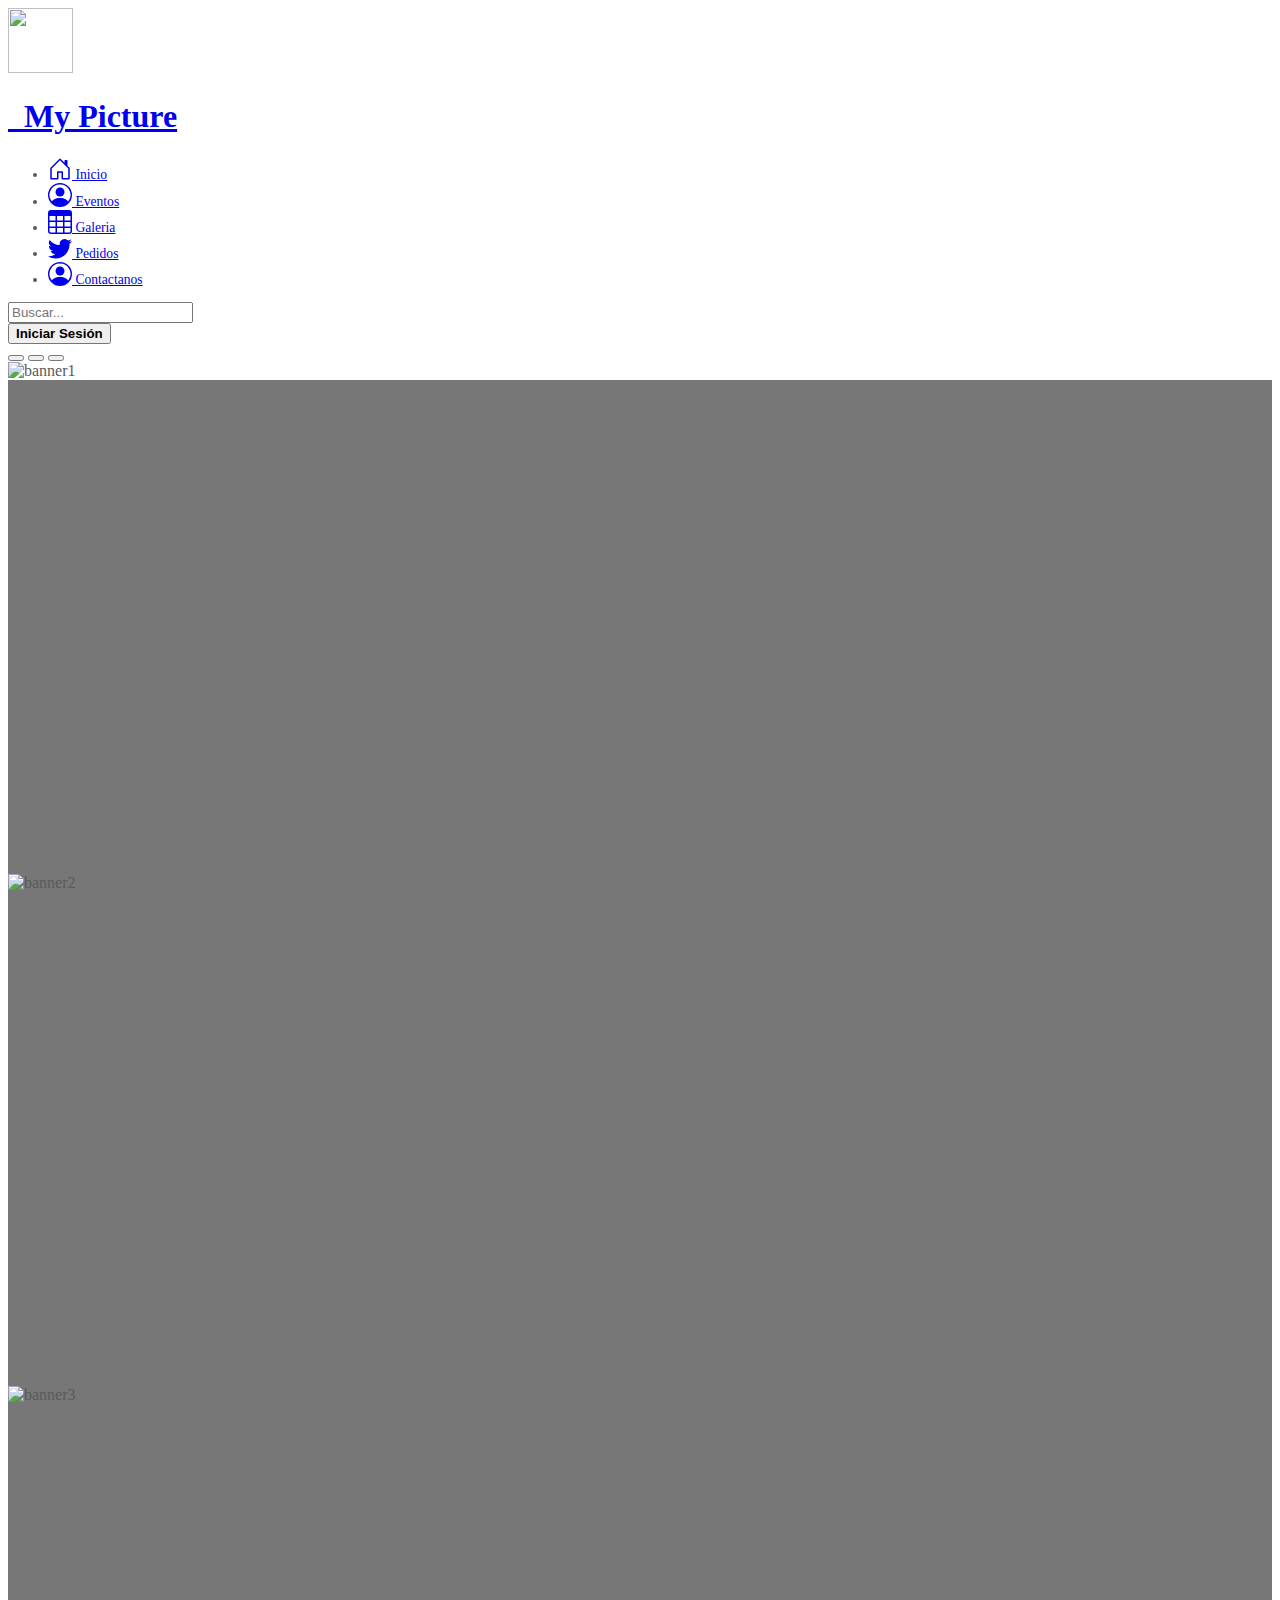
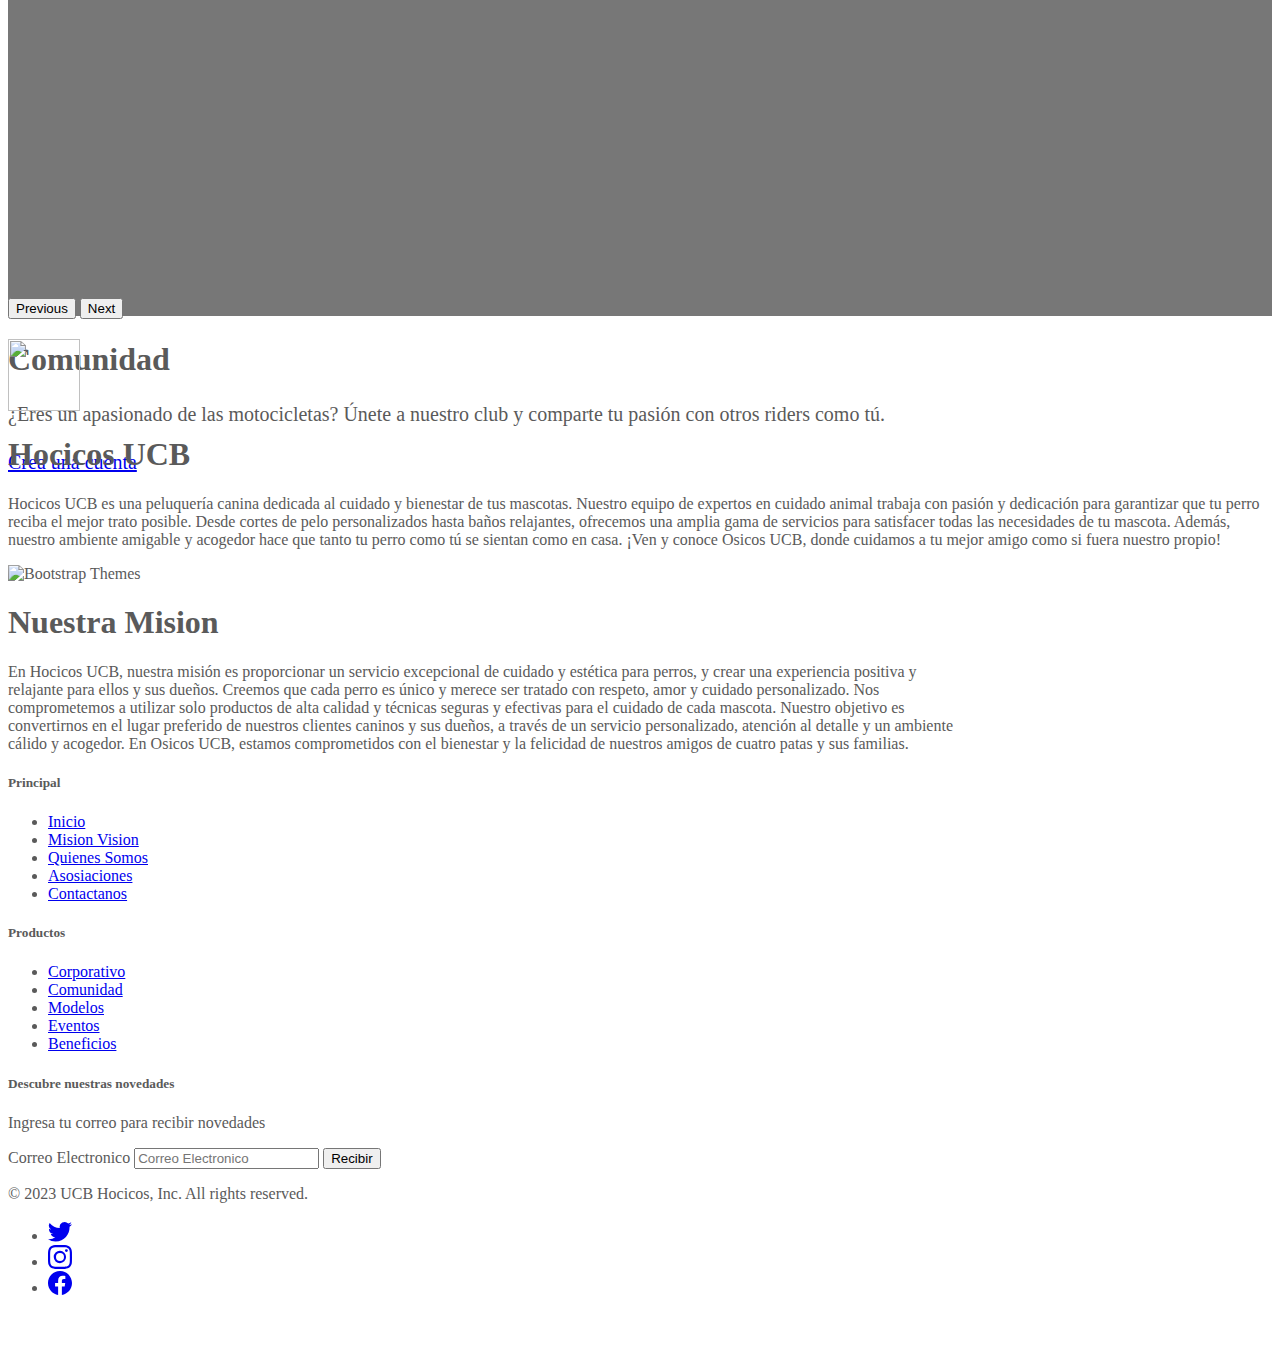
==== commit a64b6567: "a" ====
--- a/Index.html
+++ b/Index.html
@@ -189,7 +189,7 @@
           <div class="container">
             <div class="d-flex flex-wrap align-items-center justify-content-center justify-content-lg-start">
               <a href="Index.html"   class="d-flex align-items-center my-2 my-lg-0 me-lg-auto text-white text-decoration-none">
-                <img src="https://cdn-icons-png.flaticon.com/512/1162/1162615.png" width="65" height="65">
+                <img src="https://cdn-icons-png.flaticon.com/512/10003/10003345.png" width="65" height="65">
                   <h1>
                     &nbsp; My Picture
                   </h1>
@@ -207,19 +207,19 @@
                 <li>
                   <a href="Servicios.html" class="nav-link text-white">
                     <svg class="bi d-block mx-auto mb-1" width="24" height="24"><use xlink:href="#people-circle"/></svg>
-                    Servicios
+                    Eventos
                   </a>
                 </li>
                 <li>
                   <a href="Articulos.html" class="nav-link text-white">
                     <svg class="bi d-block mx-auto mb-1" width="24" height="24"><use xlink:href="#table"/></svg>
-                    Articulos
+                    Galeria
                   </a>
                 </li>
                 <li>
                   <a href="Horarios.html" class="nav-link text-white">
                     <svg class="bi d-block mx-auto mb-1" width="24" height="24"><use xlink:href="#twitter"/></svg>
-                    Horarios
+                    Pedidos
                   </a>
                 </li>
                 
@@ -263,11 +263,11 @@
           </div>
           <div class="carousel-inner">
             <div class="carousel-item active">
-              <img src="https://r4.wallpaperflare.com/wallpaper/711/258/540/aleman-animales-pastor-perro-wallpaper-b980e8ad217a8d0b665758df504116bd.jpg" class="d-block w-100" alt="banner1">
+              <img src="https://wallpapers.com/images/featured/jrz8wy1qfbx8j0oo.jpg" class="d-block w-100" alt="banner1">
               <svg class="bd-placeholder-img" width="100%" height="100%" xmlns="http://www.w3.org/2000/svg" aria-hidden="true" preserveAspectRatio="xMidYMid slice" focusable="false"><rect width="100%" height="100%" fill="#777"/></svg>
               <div class="container">
                 
-                <div class="carousel-caption text-start text-light">
+                <div class="carousel-caption text-start text-dark-emphasis">
                   <h1>Libertad</h1>
                   <p>Únete al club de motocicletas y vive la libertad en dos ruedas.</p>
                   <p><a class="btn btn-lg btn-primary" href="../UCB_RACERS/CrearCuenta.php">Crea una cuenta</a></p>
@@ -275,10 +275,10 @@
               </div>
             </div>
             <div class="carousel-item ">
-              <img src="https://r4.wallpaperflare.com/wallpaper/501/1007/690/dog-golden-retrievers-nature-forest-wallpaper-c8b60ccadf1c47397ed0b94262490b80.jpg" class="d-block w-100" alt="banner2">
+              <img src="https://wallpapercave.com/wp/wp1933240.jpg" class="d-block w-100" alt="banner2">
               <svg class="bd-placeholder-img" width="100%" height="100%" xmlns="http://www.w3.org/2000/svg" aria-hidden="true" preserveAspectRatio="xMidYMid slice" focusable="false"><rect width="100%" height="100%" fill="#777"/></svg>
               <div class="container">
-                <div class="carousel-caption text-light">
+                <div class="carousel-caption text-dark-emphasis">
                   <h1>Vive nuevas experiencias</h1>
                   <p>Únete a nuestro club de motocicletas y vive la pasión sobre dos ruedas</p>
                   <p><a class="btn btn-lg btn-primary" href="../UCB_RACERS/CrearCuenta.php">Aprende más</a></p>
@@ -286,10 +286,10 @@
               </div>
             </div>
             <div class="carousel-item">
-              <img src="https://r4.wallpaperflare.com/wallpaper/584/495/583/dogs-beagle-dog-pet-hd-wallpaper-d029ae83ab61fd9a3040671ed8041bed.jpg" class="d-block w-100" alt="banner3">
+              <img src="https://images.ctfassets.net/bht415zek091/6byk5yTCSABhf9RUzV8FRU/61b8a1db1fc59586147e460fadb32c1b/2.jpg" class="d-block w-100" alt="banner3">
               <svg class="bd-placeholder-img" width="100%" height="100%" xmlns="http://www.w3.org/2000/svg" aria-hidden="true" preserveAspectRatio="xMidYMid slice" focusable="false"><rect width="100%" height="100%" fill="#777"/></svg>
               <div class="container">
-                <div class="carousel-caption text-end text-light">
+                <div class="carousel-caption text-end text-dark text-">
                   <h1>Comunidad</h1>
                   <p>¿Eres un apasionado de las motocicletas? Únete a nuestro club y comparte tu pasión con otros riders como tú.</p>
                   <p><a class="btn btn-lg btn-primary" href="../UCB_RACERS/CrearCuenta.php">Crea una cuenta</a></p>
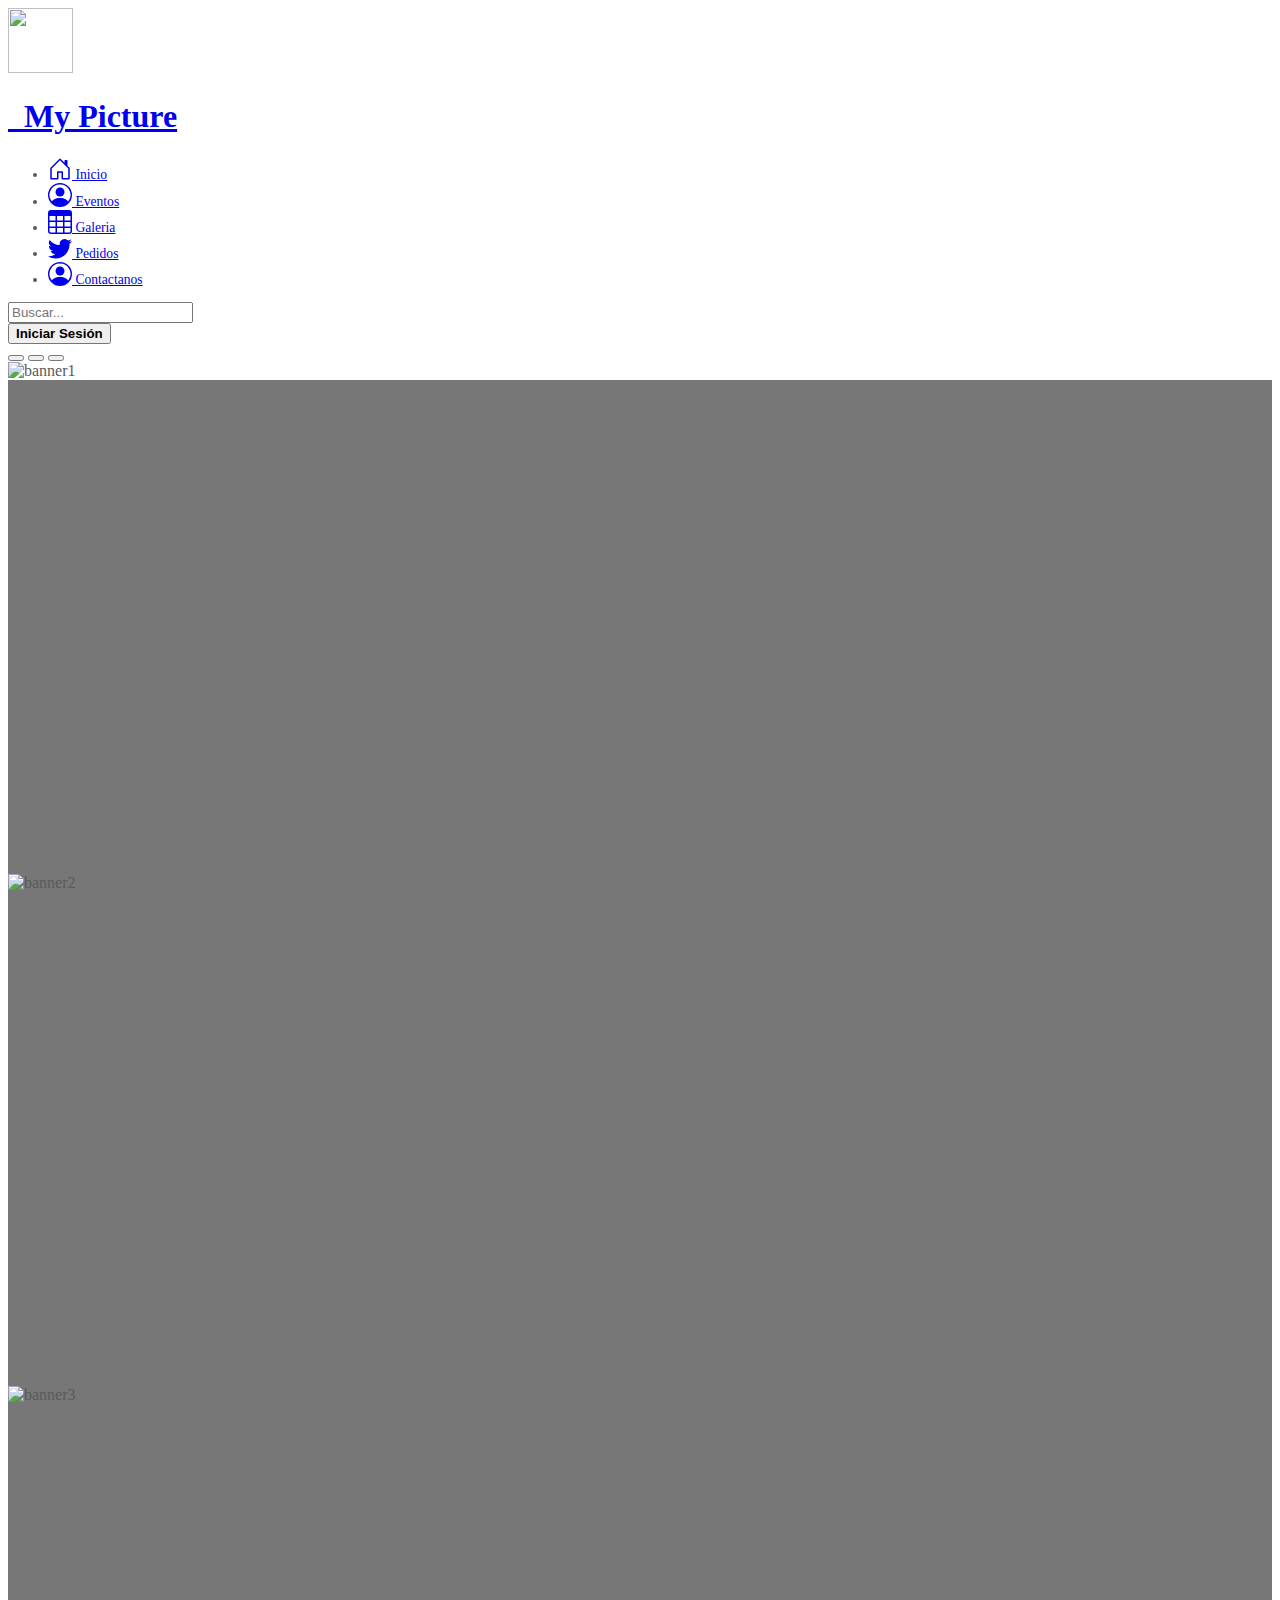
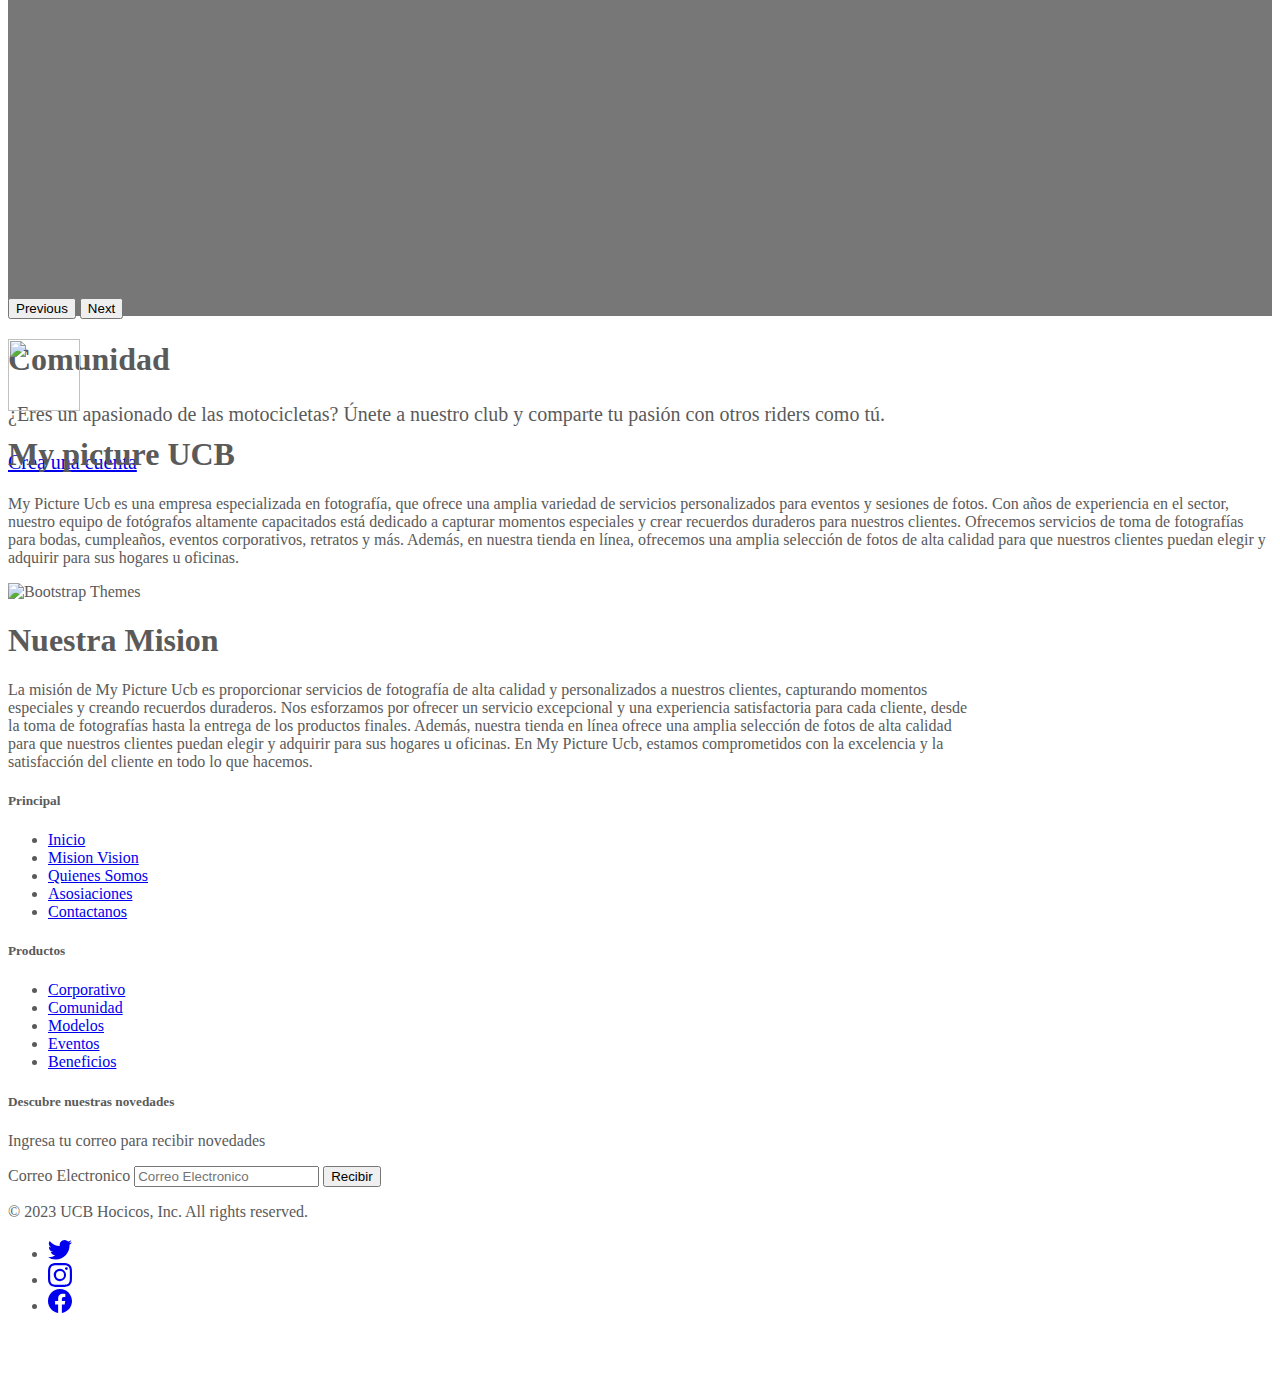
==== commit d0081f30: "a" ====
--- a/Index.html
+++ b/Index.html
@@ -205,19 +205,19 @@
                 </li>
                 
                 <li>
-                  <a href="Servicios.html" class="nav-link text-white">
+                  <a href="Eventos.php" class="nav-link text-white">
                     <svg class="bi d-block mx-auto mb-1" width="24" height="24"><use xlink:href="#people-circle"/></svg>
                     Eventos
                   </a>
                 </li>
                 <li>
-                  <a href="Articulos.html" class="nav-link text-white">
+                  <a href="Galeria.php" class="nav-link text-white">
                     <svg class="bi d-block mx-auto mb-1" width="24" height="24"><use xlink:href="#table"/></svg>
                     Galeria
                   </a>
                 </li>
                 <li>
-                  <a href="Horarios.html" class="nav-link text-white">
+                  <a href="Pedidos.php" class="nav-link text-white">
                     <svg class="bi d-block mx-auto mb-1" width="24" height="24"><use xlink:href="#twitter"/></svg>
                     Pedidos
                   </a>
@@ -313,11 +313,11 @@
       
 
      
-        <div class="px-4 py-5 my-5 text-center bg-info">
-          <img class="d-block mx-auto mb-4" src="https://cdn-icons-png.flaticon.com/512/1162/1162615.png" alt="" width="72" height="72">
-          <h1 class="display-5 fw-bold">Hocicos UCB</h1>
+        <div class="px-4 py-5 my-5 text-center bg-dark-subtle">
+          <img class="d-block mx-auto mb-4" src="https://cdn-icons-png.flaticon.com/512/10003/10003345.png" alt="" width="72" height="72">
+          <h1 class="display-5 fw-bold">My picture UCB</h1>
           <div class="col-lg-6 mx-auto">
-            <p class="lead mb-4">Hocicos UCB es una peluquería canina dedicada al cuidado y bienestar de tus mascotas. Nuestro equipo de expertos en cuidado animal trabaja con pasión y dedicación para garantizar que tu perro reciba el mejor trato posible. Desde cortes de pelo personalizados hasta baños relajantes, ofrecemos una amplia gama de servicios para satisfacer todas las necesidades de tu mascota. Además, nuestro ambiente amigable y acogedor hace que tanto tu perro como tú se sientan como en casa. ¡Ven y conoce Osicos UCB, donde cuidamos a tu mejor amigo como si fuera nuestro propio!</p>
+            <p class="lead mb-4">My Picture Ucb es una empresa especializada en fotografía, que ofrece una amplia variedad de servicios personalizados para eventos y sesiones de fotos. Con años de experiencia en el sector, nuestro equipo de fotógrafos altamente capacitados está dedicado a capturar momentos especiales y crear recuerdos duraderos para nuestros clientes. Ofrecemos servicios de toma de fotografías para bodas, cumpleaños, eventos corporativos, retratos y más. Además, en nuestra tienda en línea, ofrecemos una amplia selección de fotos de alta calidad para que nuestros clientes puedan elegir y adquirir para sus hogares u oficinas.</p>
             <div class="d-grid gap-2 d-sm-flex justify-content-sm-center">
               
             </div>
@@ -326,14 +326,14 @@
   
         
   
-        <div class="container col-xxl-8 px-4 py-5 bg-info">
+        <div class="container col-xxl-8 px-4 py-5 bg-dark-subtle">
           <div class="row flex-lg-row-reverse align-items-center g-5 py-5">
             <div class="col-10 col-sm-8 col-lg-6">
-              <img src="https://jadogmadrid.com/wp-content/uploads/2018/05/peluquer%C3%ADa-mascotas-vista-cumbre-veterinarios1.jpg" class="d-block mx-lg-auto img-fluid" alt="Bootstrap Themes" width="700" height="500" loading="lazy">
+              <img src="https://www.blogdelfotografo.com/wp-content/uploads/2022/06/estudio-fotogra%CC%81fico.jpg" class="d-block mx-lg-auto img-fluid" alt="Bootstrap Themes" width="700" height="500" loading="lazy">
             </div>
             <div class="col-lg-6">
               <h1 class="display-5 fw-bold lh-1 mb-3">Nuestra Mision</h1>
-              <p class="lead">En Hocicos UCB, nuestra misión es proporcionar un servicio excepcional de cuidado y estética para perros, y crear una experiencia positiva y relajante para ellos y sus dueños. Creemos que cada perro es único y merece ser tratado con respeto, amor y cuidado personalizado. Nos comprometemos a utilizar solo productos de alta calidad y técnicas seguras y efectivas para el cuidado de cada mascota. Nuestro objetivo es convertirnos en el lugar preferido de nuestros clientes caninos y sus dueños, a través de un servicio personalizado, atención al detalle y un ambiente cálido y acogedor. En Osicos UCB, estamos comprometidos con el bienestar y la felicidad de nuestros amigos de cuatro patas y sus familias.</p>
+              <p class="lead">La misión de My Picture Ucb es proporcionar servicios de fotografía de alta calidad y personalizados a nuestros clientes, capturando momentos especiales y creando recuerdos duraderos. Nos esforzamos por ofrecer un servicio excepcional y una experiencia satisfactoria para cada cliente, desde la toma de fotografías hasta la entrega de los productos finales. Además, nuestra tienda en línea ofrece una amplia selección de fotos de alta calidad para que nuestros clientes puedan elegir y adquirir para sus hogares u oficinas. En My Picture Ucb, estamos comprometidos con la excelencia y la satisfacción del cliente en todo lo que hacemos.</p>
               <div class="d-grid gap-2 d-md-flex justify-content-md-start">
               </div>
             </div>
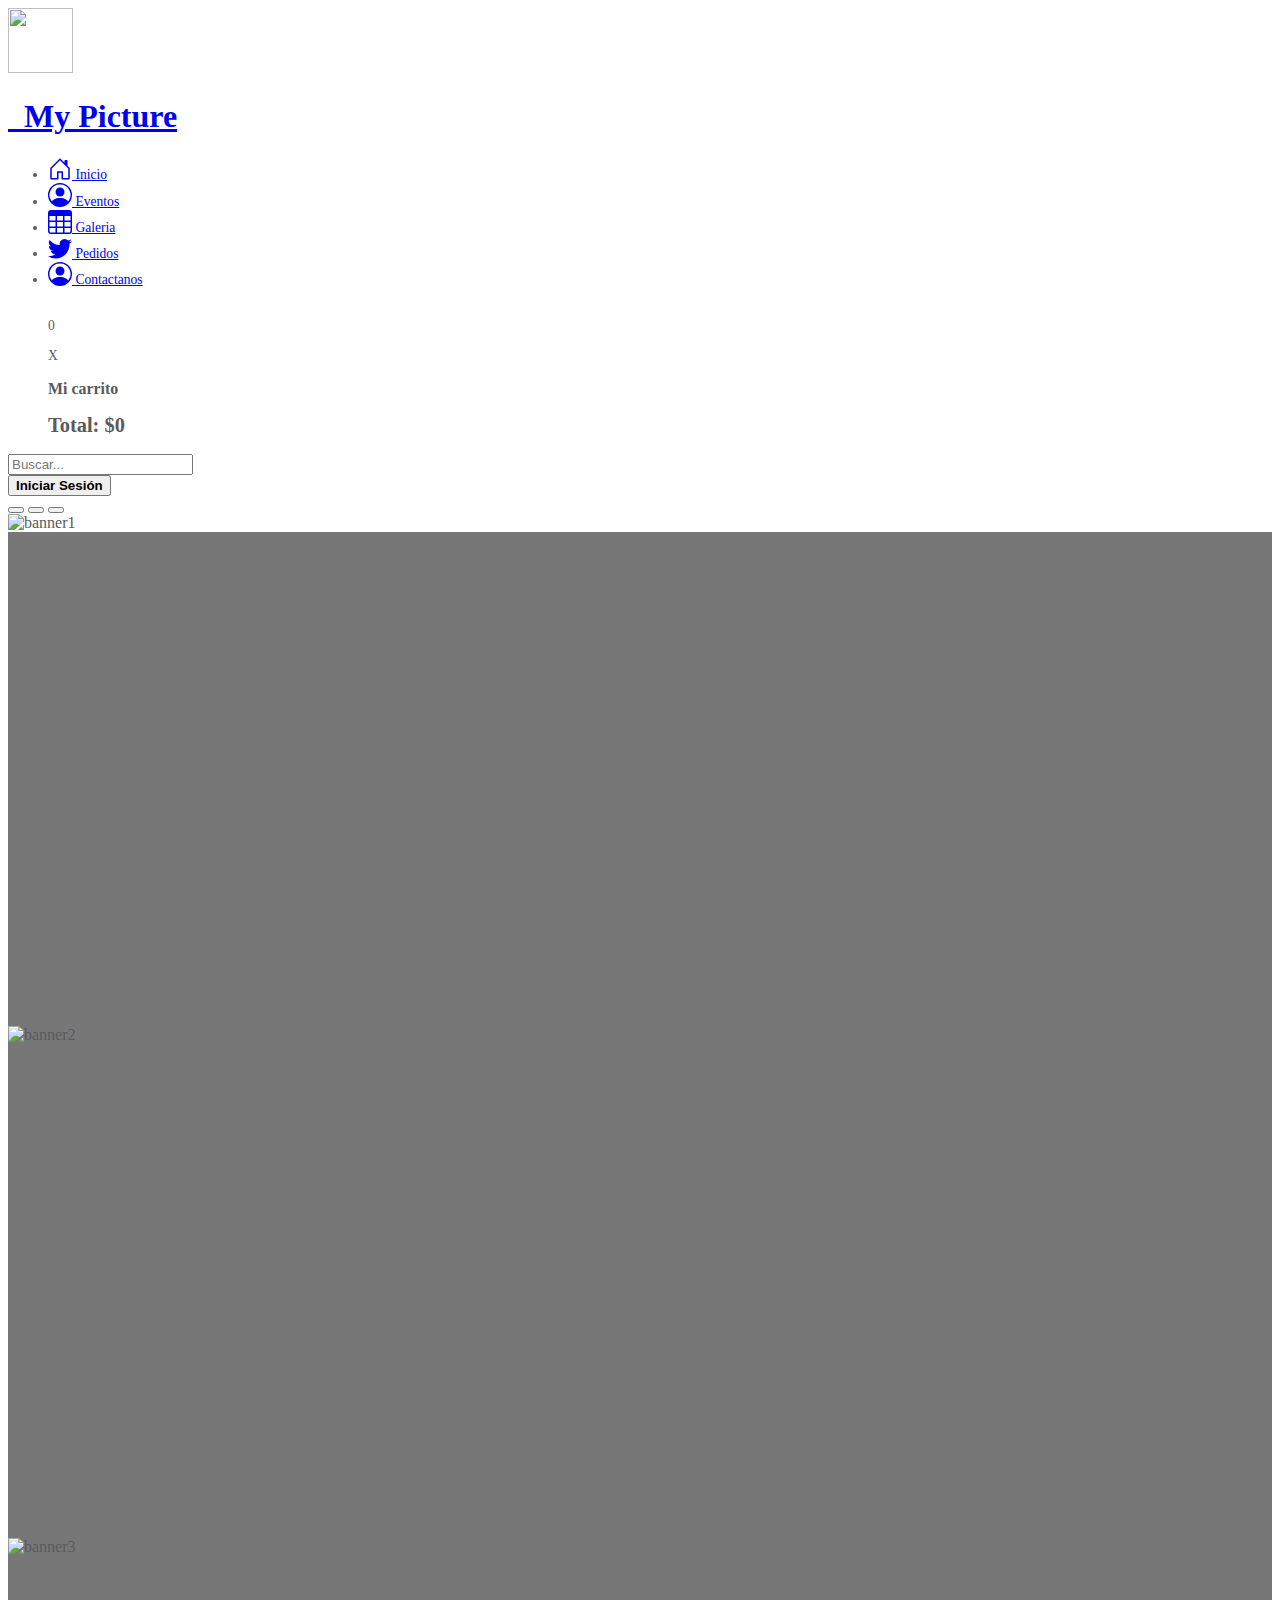
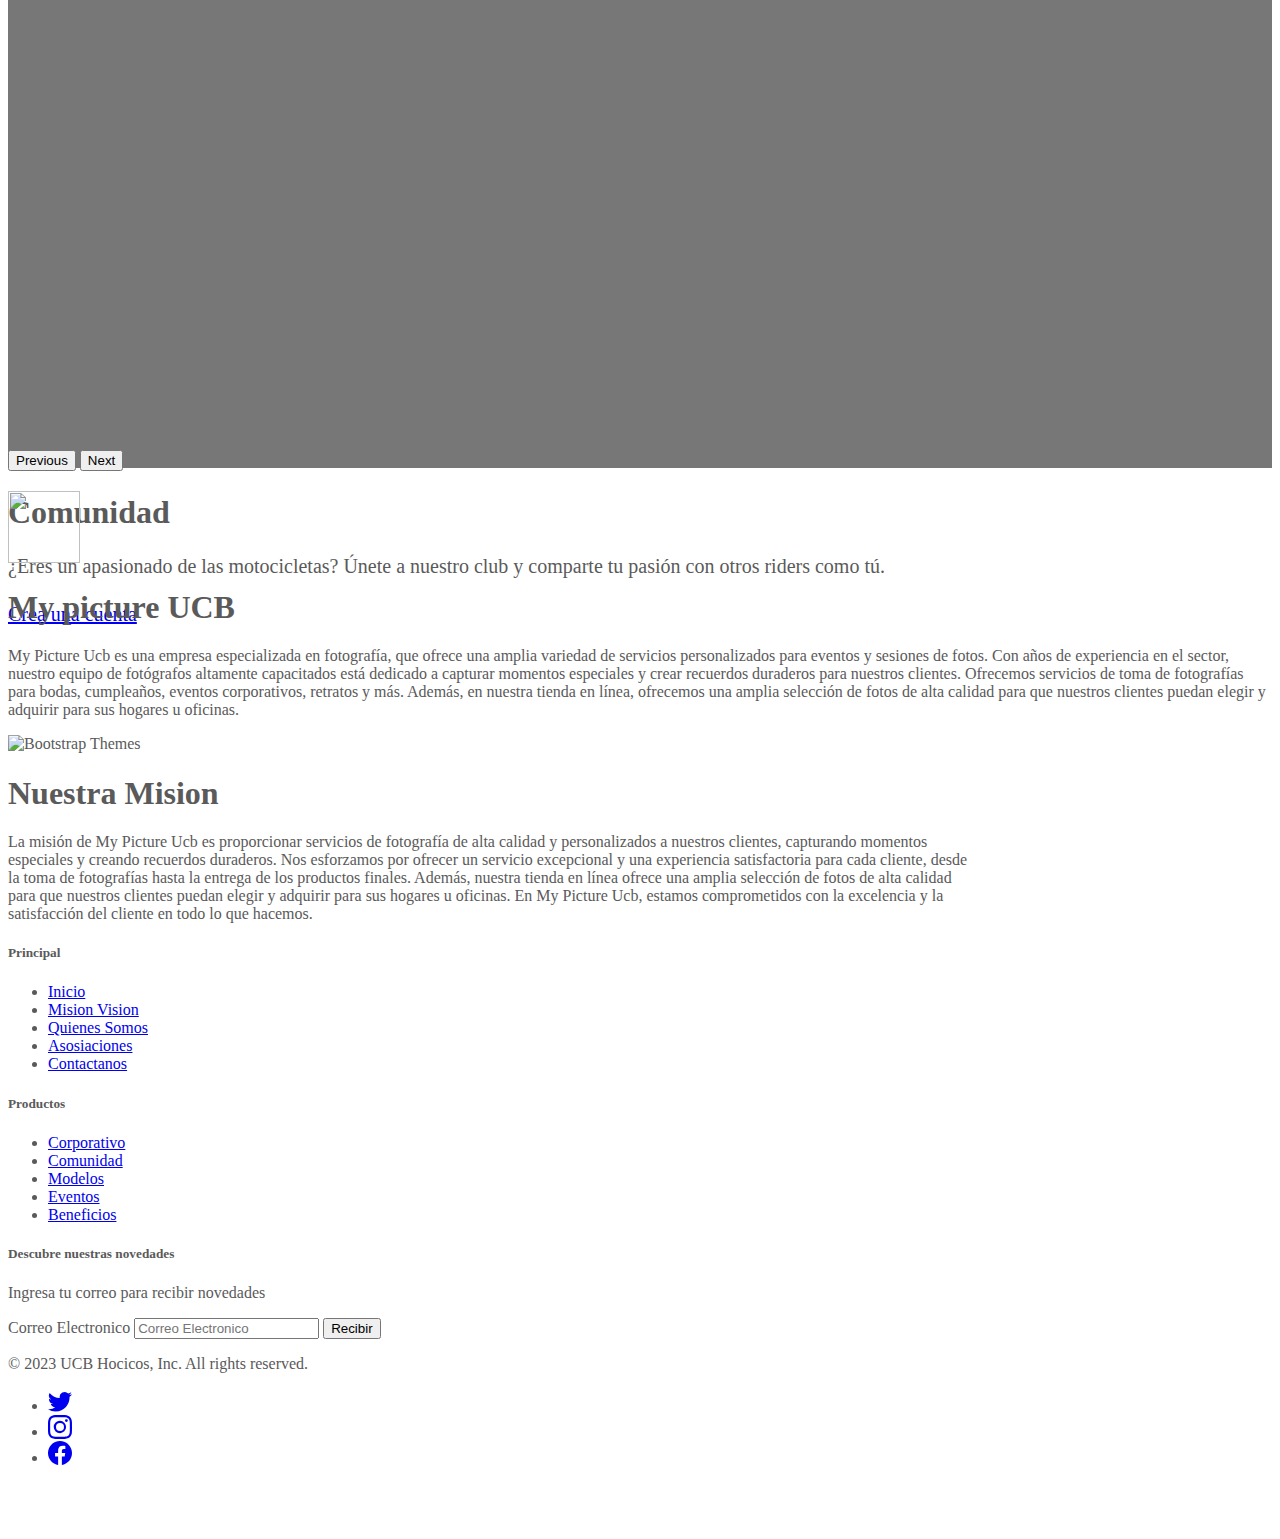
==== commit 0c13851a: "Carrito de compras" ====
--- a/Index.html
+++ b/Index.html
@@ -229,6 +229,37 @@
                     Contactanos
                   </a>
                 </li>
+                <div>
+                <div>
+                  <img onclick="showCart(this)" class="cart" src="https://www.freepnglogos.com/uploads/shopping-cart-png/shopping-cart-svg-png-icon-download-28.png" height="50dp" alt="">
+                  <p class="count-product">0</p>
+              </div>
+              <div class="cart-products" id="products-id">
+                  <p class="close-btn" onclick="closeBtn()">X</p>
+                  <h3>Mi carrito</h3>
+                  <div class="card-items">
+                      <!-- <div class="item">
+                          <img src="./images/products/keyboard-1.jpg" alt="">
+                          <div class="item-content">
+                              <h5>name of product name of product name of product</h5>
+                              <h5 class="cart-price">45.50$</h5>
+                              <h6>Amount: 3</h6>
+                          </div>
+                          <span>X</span>
+                      </div>
+      
+                      <div class="item">
+                          <img src="./images/products/keyboard-1.jpg" alt="">
+                          <div class="item-content">
+                              <h5>name of product name of product name of product</h5>
+                              <h5 class="cart-price">45.50$</h5>
+                              <h6>Amount: 3</h6>
+                          </div>
+                          <span class="delete-product" data-id="">X</span>
+                      </div> -->
+                  </div>
+                  <h2>Total: $<strong class="price-total">0</strong></h2>
+              </div>
               </ul>
             </div>
           </div>
@@ -394,6 +425,17 @@
         </footer>
       </div>
       
-      
+    </script>
+    <div id="cart"></div>
+    <script>
+        function showCart(x){
+            document.getElementById("products-id").style.display = "block";
+        }
+        function closeBtn(){
+             document.getElementById("products-id").style.display = "none";
+        }
+
+    </script>
+    <script src="custom.js" ></script>
   </body>
 </html>
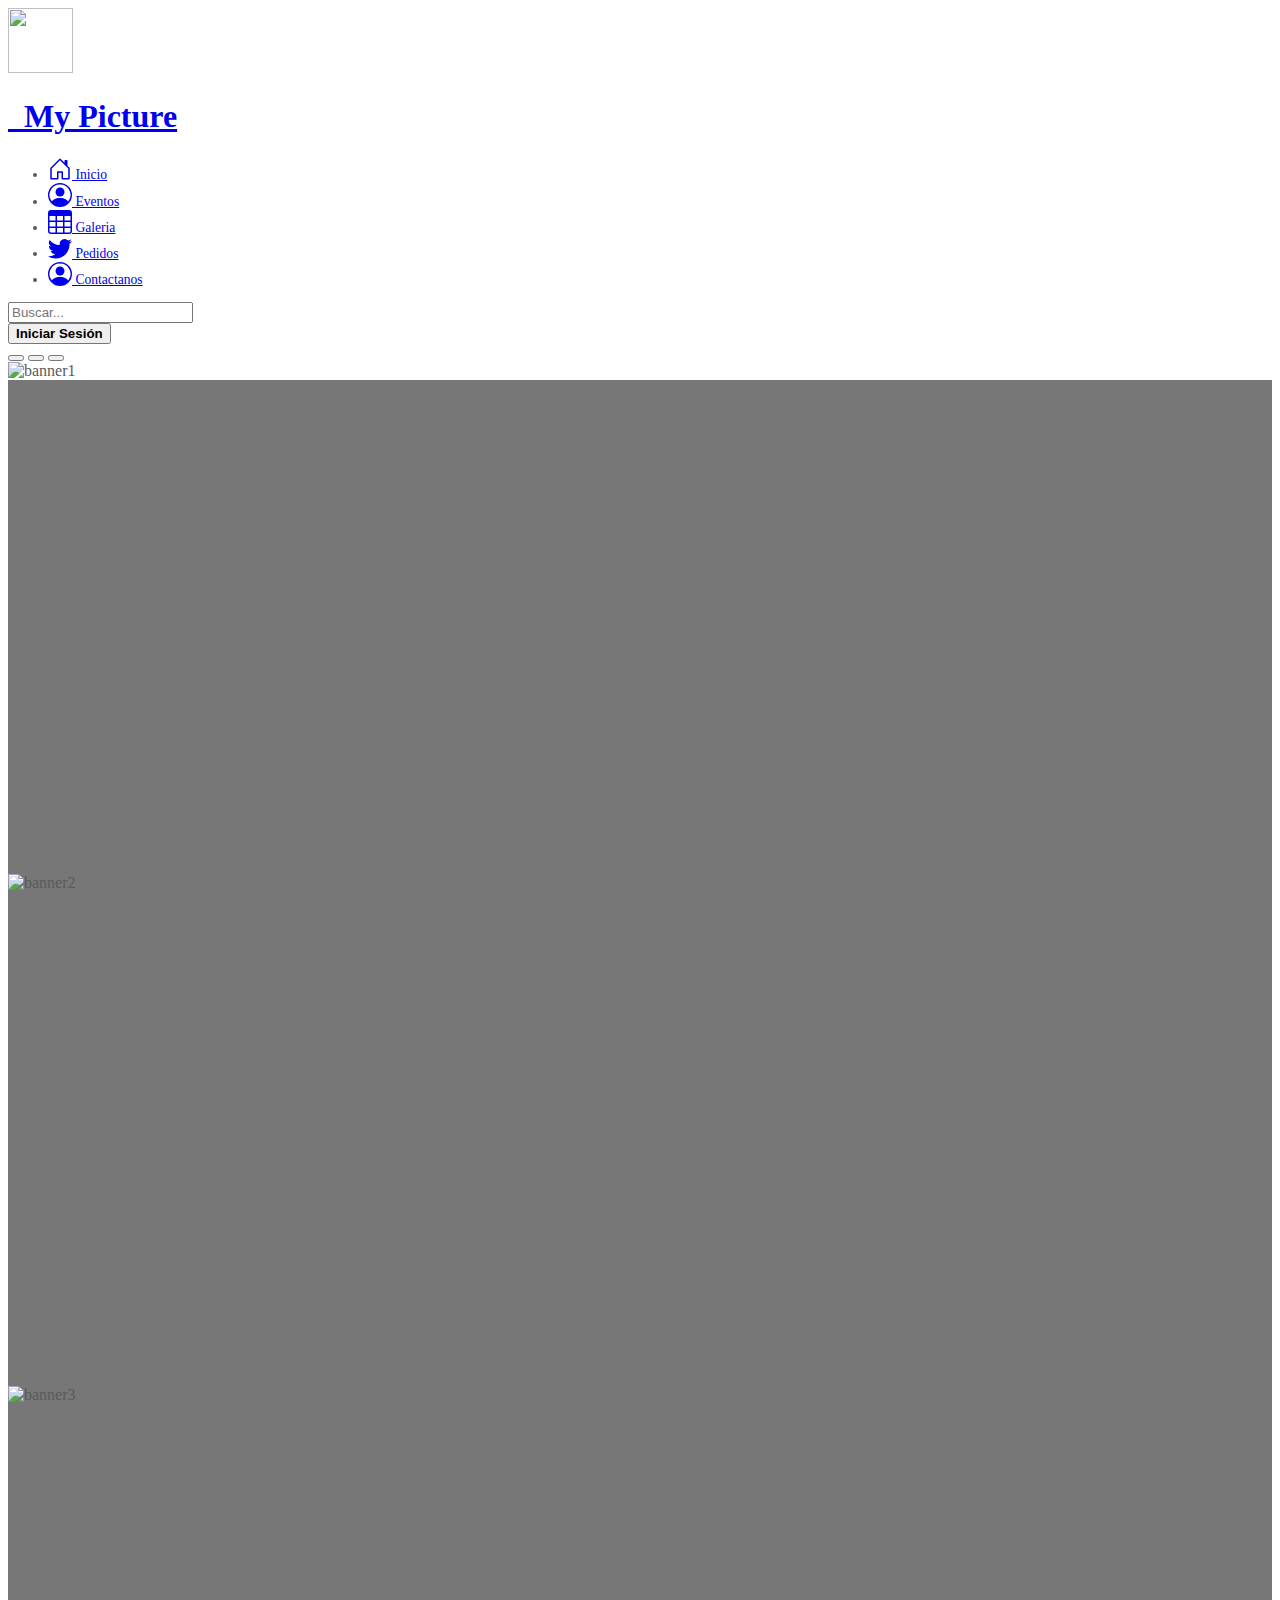
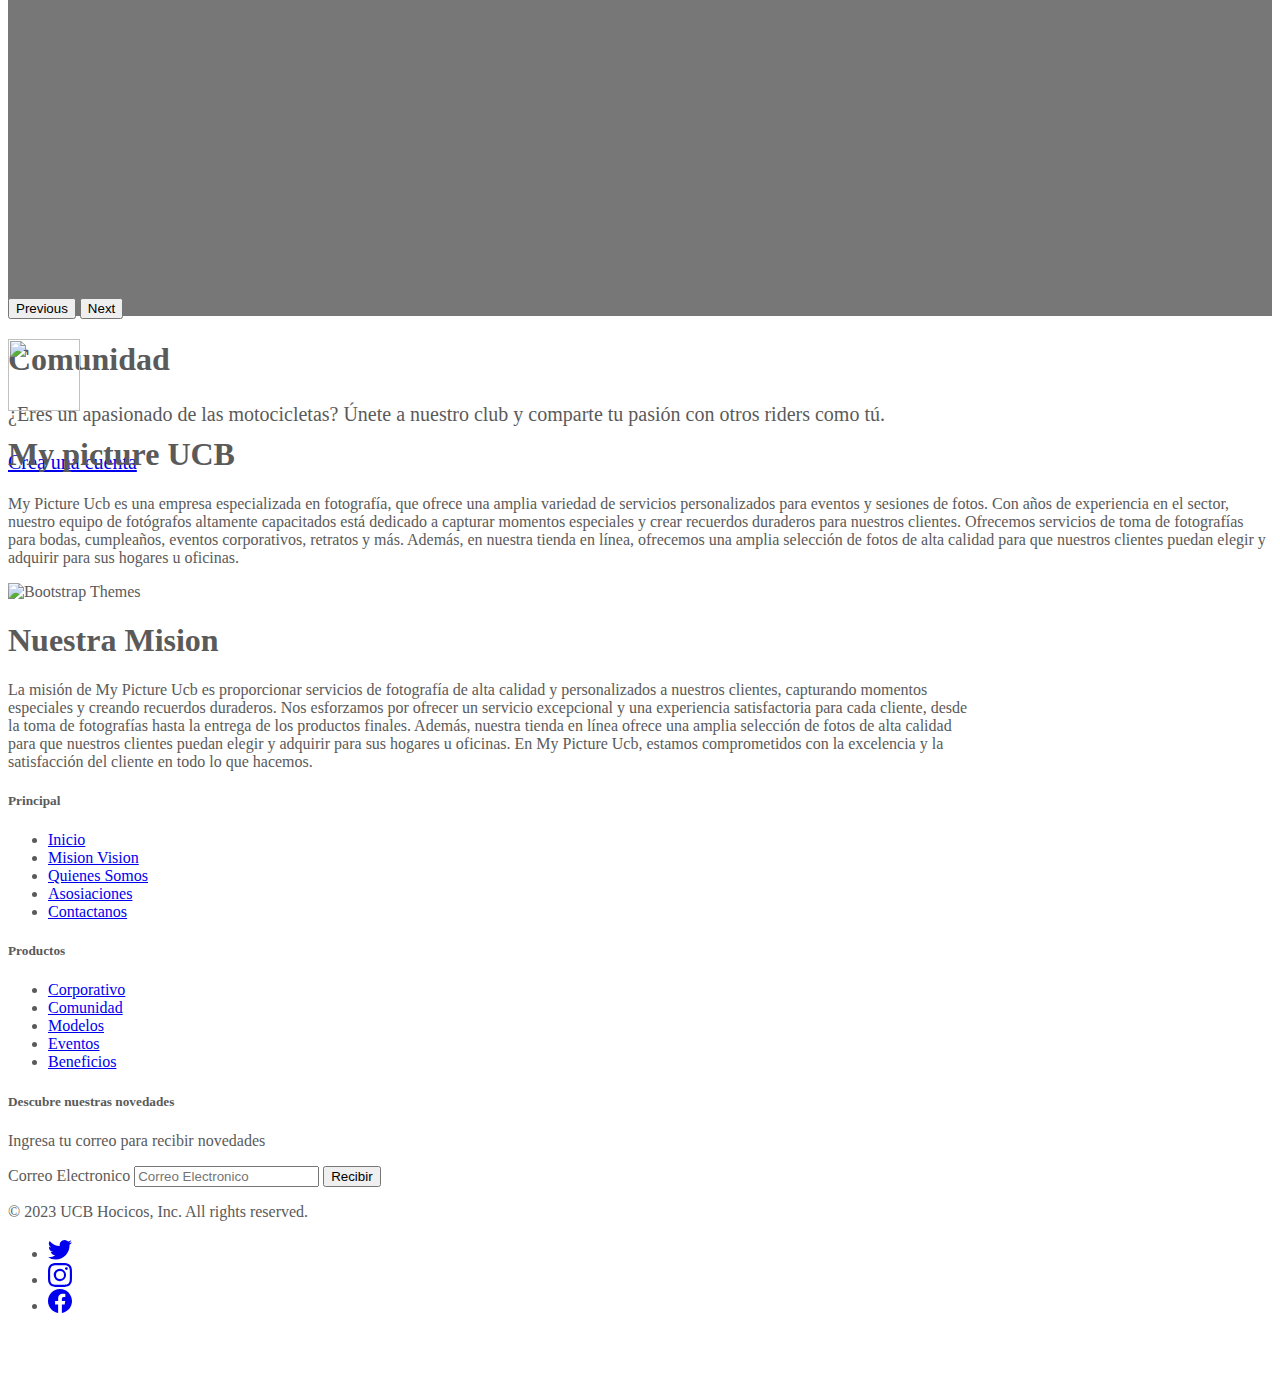
==== commit b56cc929: "Carrito arreglado" ====
--- a/Index.html
+++ b/Index.html
@@ -229,37 +229,7 @@
                     Contactanos
                   </a>
                 </li>
-                <div>
-                <div>
-                  <img onclick="showCart(this)" class="cart" src="https://www.freepnglogos.com/uploads/shopping-cart-png/shopping-cart-svg-png-icon-download-28.png" height="50dp" alt="">
-                  <p class="count-product">0</p>
-              </div>
-              <div class="cart-products" id="products-id">
-                  <p class="close-btn" onclick="closeBtn()">X</p>
-                  <h3>Mi carrito</h3>
-                  <div class="card-items">
-                      <!-- <div class="item">
-                          <img src="./images/products/keyboard-1.jpg" alt="">
-                          <div class="item-content">
-                              <h5>name of product name of product name of product</h5>
-                              <h5 class="cart-price">45.50$</h5>
-                              <h6>Amount: 3</h6>
-                          </div>
-                          <span>X</span>
-                      </div>
-      
-                      <div class="item">
-                          <img src="./images/products/keyboard-1.jpg" alt="">
-                          <div class="item-content">
-                              <h5>name of product name of product name of product</h5>
-                              <h5 class="cart-price">45.50$</h5>
-                              <h6>Amount: 3</h6>
-                          </div>
-                          <span class="delete-product" data-id="">X</span>
-                      </div> -->
-                  </div>
-                  <h2>Total: $<strong class="price-total">0</strong></h2>
-              </div>
+               
               </ul>
             </div>
           </div>
